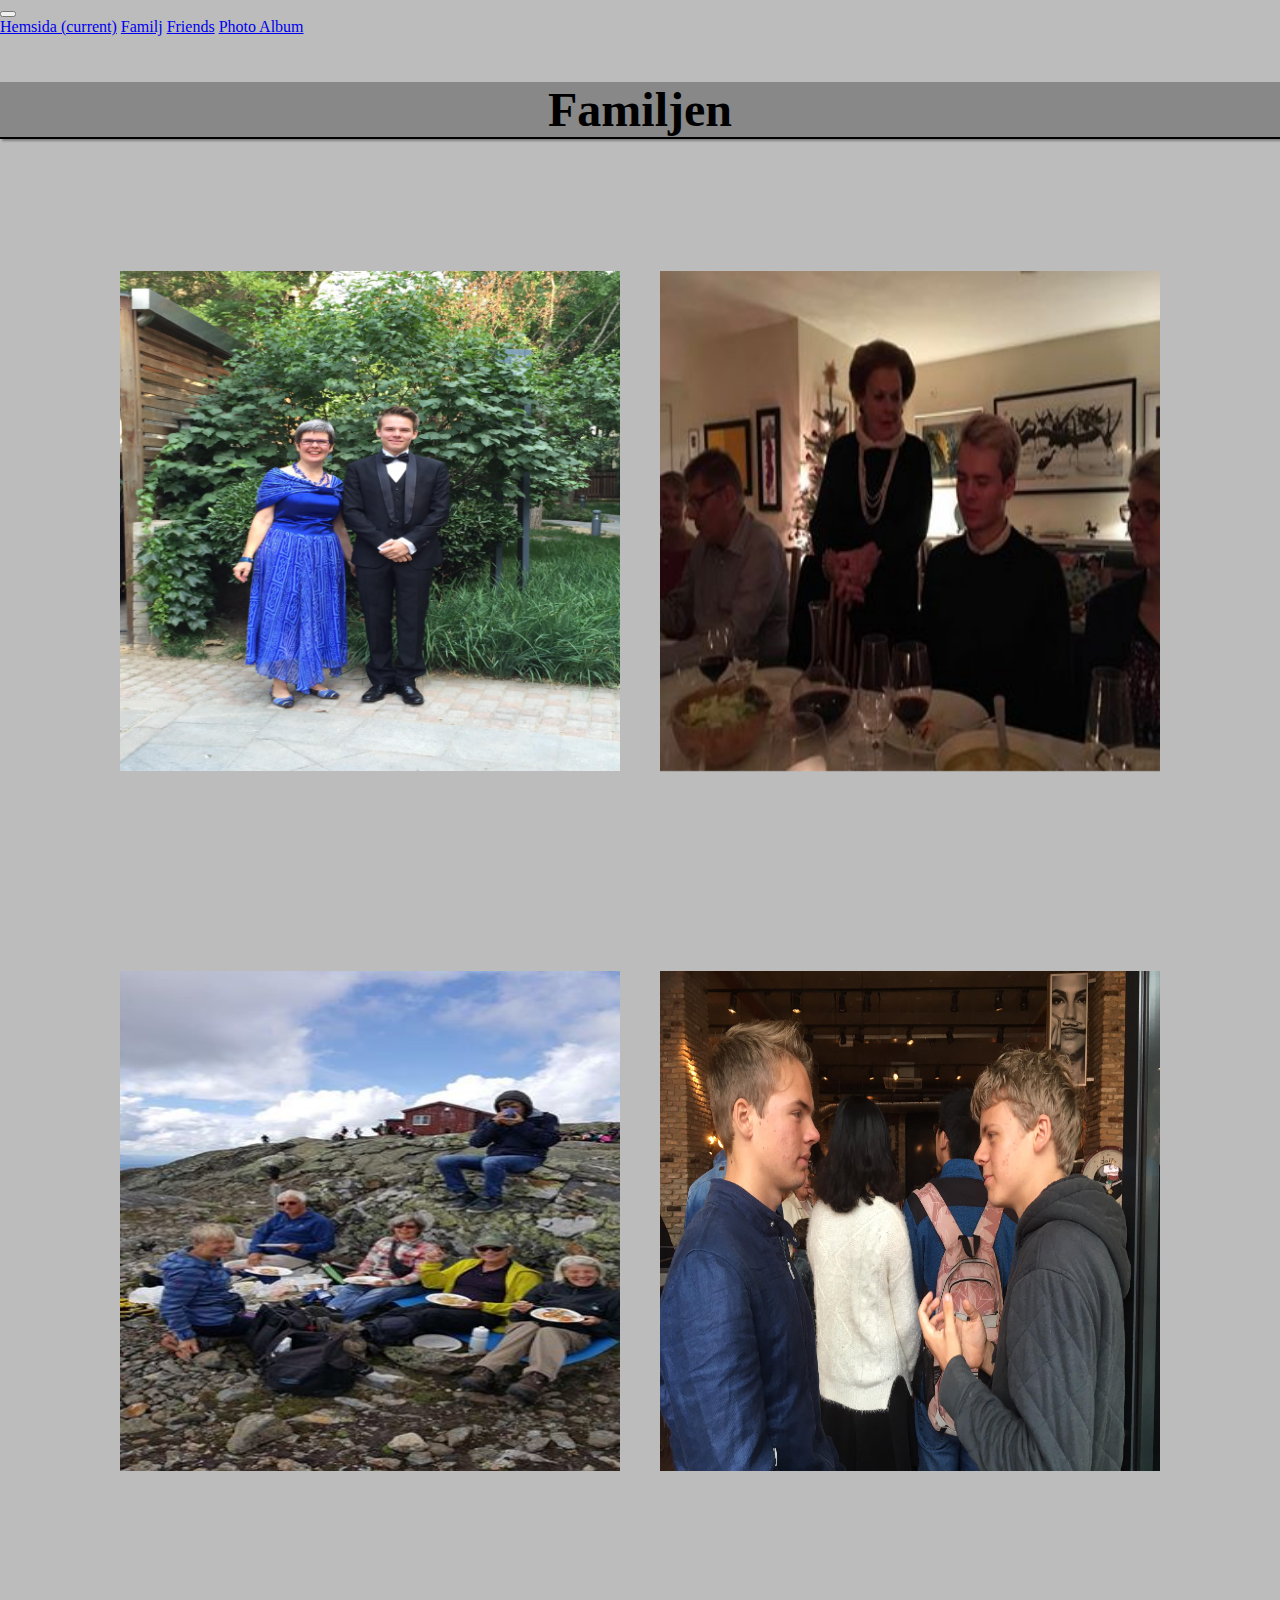
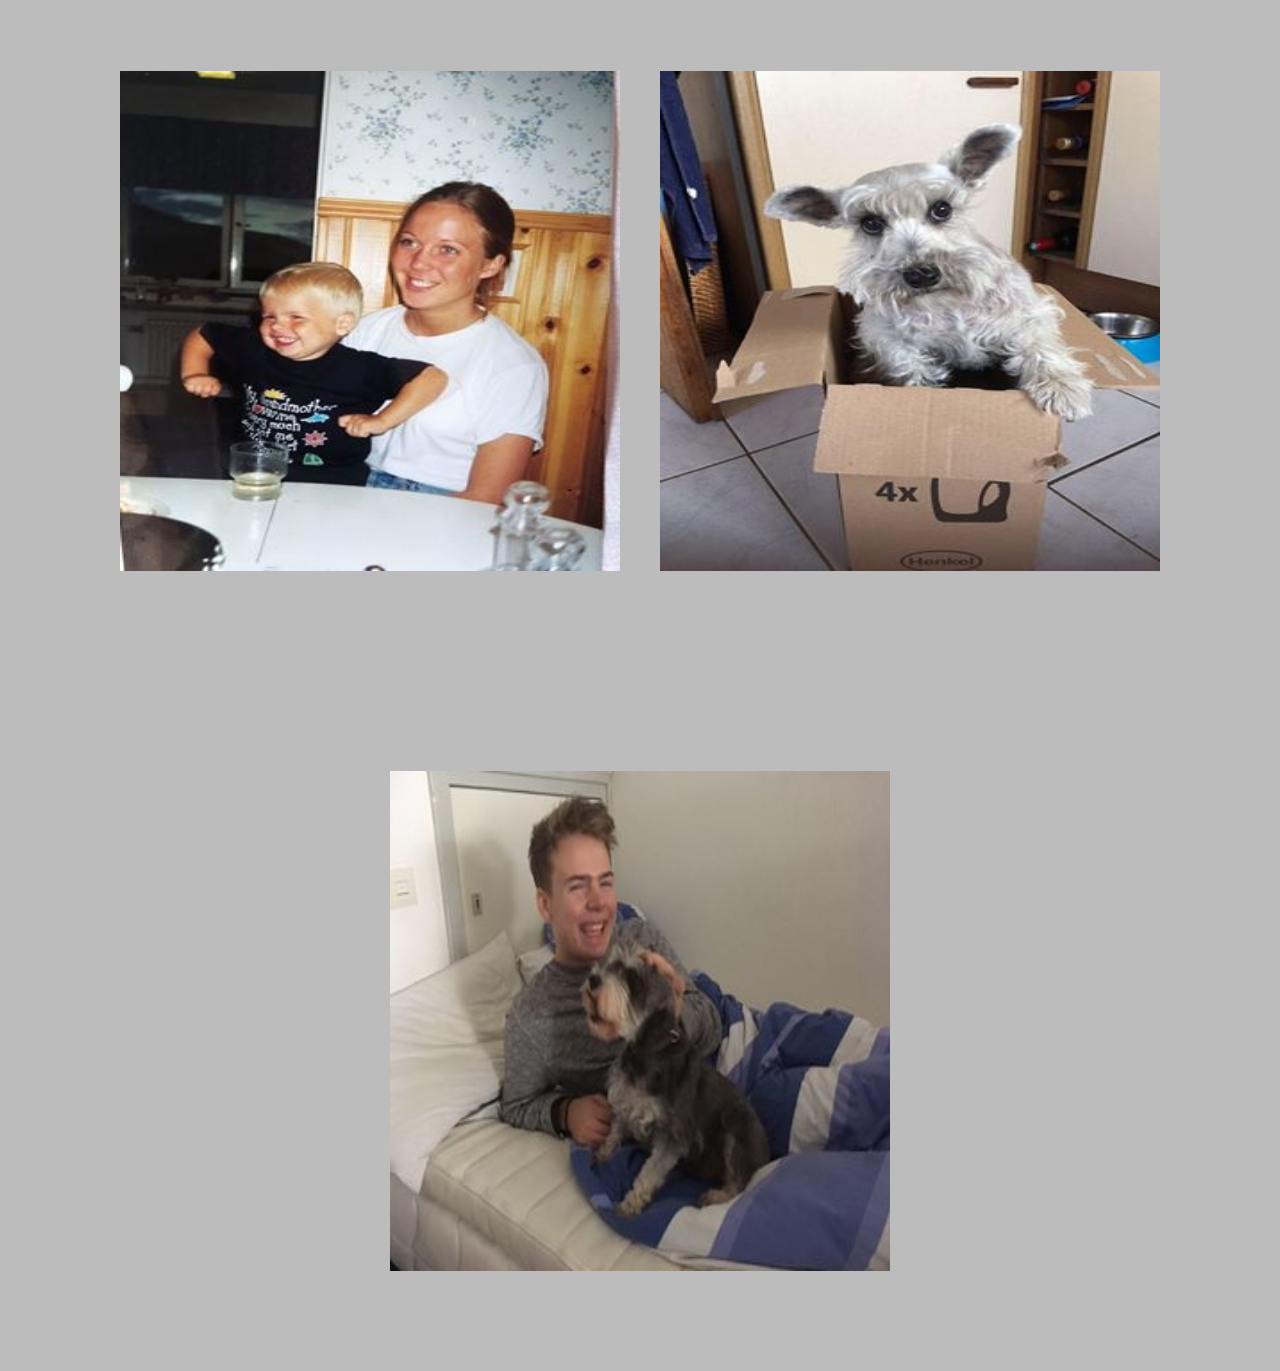
==== familj.html @ 92b2bdd4 "update" ====
<!DOCTYPE html>
<html>
<head>
	<title>Familj</title>
	<link rel="stylesheet" href="https://stackpath.bootstrapcdn.com/bootstrap/4.5.0/css/bootstrap.min.css" integrity="sha384-9aIt2nRpC12Uk9gS9baDl411NQApFmC26EwAOH8WgZl5MYYxFfc+NcPb1dKGj7Sk" crossorigin="anonymous">
	<link rel="stylesheet" type="text/css" href="familjcss.css">
</head>
<body>
	<nav class="navbar navbar-expand-lg navbar-light bg-light">
	  <button class="navbar-toggler" type="button" data-toggle="collapse" data-target="#navbarNavAltMarkup" aria-controls="navbarNavAltMarkup" aria-expanded="false" aria-label="Toggle navigation">
	    <span class="navbar-toggler-icon"></span>
	  </button>
	  <div class="collapse navbar-collapse" id="navbarNavAltMarkup">
	    <div class="navbar-nav">
	      <a class="nav-item nav-link active" href="index.html">Hemsida <span class="sr-only">(current)</span></a>
	      <a class="nav-item nav-link" href="familj.html">Familj</a>
	      <a class="nav-item nav-link" href="vänner.html">Friends</a>
	      <a class="nav-item nav-link" href="slideshow.html">Photo Album</a>	      
	    </div>
	  </div>
	</nav>

	<h1> Familjen </h1>
	<!-- lägger till en slideshow med diversebilder -->
	<!--div id="carouselExampleFade" class="carousel-slide carousel-fade" data-ride="carousel">
	  <div class="carousel-inner">
	    <div class="carousel-item active">
	      <img src="bilder/familj/104708693_746705972806077_9053096934775889879_n.jpg" class="d-block-w-100" alt="...">
	    </div>
	    <div class="carousel-item">
	      <img src="bilder/familj/104899040_568721337336752_4123871877970706824_n.jpg" class="d-block-w-100" alt="...">
	    </div>
	    <div class="carousel-item">
	      <img src="bilder/familj/105916104_254637929163831_4369549049445693790_n.jpg" class="d-block-w-100" alt="...">
	    </div>
	  </div>
	  <a class="carousel-control-prev" href="#carouselExampleFade" role="button" data-slide="prev">
	    <span class="carousel-control-prev-icon" aria-hidden="true"></span>
	    <span class="sr-only">Previous</span>
	  </a>
	  <a class="carousel-control-next" href="#carouselExampleFade" role="button" data-slide="next">
	    <span class="carousel-control-next-icon" aria-hidden="true"></span>
	    <span class="sr-only">Next</span>
	  </a>
	</div-->
	<!-- Annikas image -->
	<div class="flip-box">
	  <div class="flip-box-inner">
	    <div class="flip-box-front">
	      <img src="104899924_878054939357186_1976702273301461523_n.jpg" alt="Mamma" style="width:500px;height:500px">
	    </div>
	    <div class="flip-box-back">
	      <h2> Annika </h2>
	      <p>Grattis Erik!<br>Fantastiskt att se dig gå i mål som designer och se dig växa som individ under åren i DAE. Bra gjort!<br>Må framtiden nu bli vad dagen drömmer. För det kanske är som Confucius säger att<br>”the cautious seldom err”, men jag tror det är mycket bättre att leva efter hans devis:<br>”where so ever you go, go with all your heart”.<br>Lycka till önskar en mycket stolt, glad och tacksam mamma och yoga vän<br>Annika</p>
	    </div>
	  </div>
	</div>
	<!-- Farmors image -->
	<div class="flip-box">
	  <div class="flip-box-inner">
	    <div class="flip-box-front">
	      <img src="104967529_281290082992205_5925855438826093198_n.jpg" alt="Mamma" style="width:500px;height:500px">
	    </div>
	    <div class="flip-box-back">
	      <h2> Farmor </h2>
	      <p> Jättekramar från Farmor </p>
	    </div>
	  </div>
	</div>
	<!-- Mostrarnas image -->
	<div class="flip-box">
	  <div class="flip-box-inner">
	    <div class="flip-box-front">
	      <img src="104831397_1991269080997933_5957167210729240269_n.jpg" alt="Mostrar" style="width:500px;height:500px">
	    </div>
	    <div class="flip-box-back">
	      <h2> Kerstin, Lars-Erik, Lena och Gunnar </h2>
	      <p>Kära Erik, tänk att Eindhoven redan är till ända, och vilken tur att mostrarna hann komma en vända. Det känns som du hittade alldeles rätt, med personlig design som ditt uttrycksätt. Vi kommer följa dig vart du än din kosa styr vill och önskar nu massor av lycka till! <br>Grattis från Kerstin, Lars-Erik, Lena och Gunnar </p>
	    </div>
	  </div>
	</div>
	<!-- My image -->
	<div class="flip-box">
	  <div class="flip-box-inner">
	    <div class="flip-box-front">
	      <img src="105015090_679211312627460_8522387505744096497_n.jpg" alt="Mellanbror" style="width:500px;height:500px">
	    </div>
	    <div class="flip-box-back">
	      <h2> Richard </h2>
	      <p>That feeling when I explain somethingto someone who just does not care</p>
	    </div>
	  </div>
	</div>
	<!-- Cissis image -->
	<div class="flip-box">
	  <div class="flip-box-inner">
	    <div class="flip-box-front">
	      <img src="104997831_1379301275607896_3042228382233747060_n.jpg" alt="Cissi" style="width:500px;height:500px">
	    </div>
	    <div class="flip-box-back">
	      <h2> Cissi</h2>
	      <p>Stort grattis Erik, tänk att du har blivit så stor och nu är färdig med din utbildning! Bra kämpat och lycka till i framtidenänskar kusin Cissi och gänget</p>
	    </div>
	  </div>
	</div>
	<!-- Maxis image -->
	<div class="flip-box">
	  <div class="flip-box-inner">
	    <div class="flip-box-front">
	      <img src="104801893_708068193347846_1227774295128218138_n.jpg" alt="Hund" style="width:500px;height:500px">
	    </div>
	    <div class="flip-box-back">
	      <h2> Maxi </h2>
	      <p>Voof</p>
	    </div>
	  </div>
	</div>
	<!-- Minis image -->
	<div class="flip-box">
	  <div class="flip-box-inner">
	    <div class="flip-box-front">
	      <img src="104821593_548729135754175_3487116817618122060_n.jpg" alt="Hund" style="width:500px;height:500px">
	    </div>
	    <div class="flip-box-back">
	      <h2> Mini</h2>
	      <p>Mjao?</p>
	    </div>
	  </div>
	</div>



<div>
	<script src="https://code.jquery.com/jquery-3.5.1.slim.min.js" integrity="sha384-DfXdz2htPH0lsSSs5nCTpuj/zy4C+OGpamoFVy38MVBnE+IbbVYUew+OrCXaRkfj" crossorigin="anonymous"></script>
	<script src="https://cdn.jsdelivr.net/npm/popper.js@1.16.0/dist/umd/popper.min.js" integrity="sha384-Q6E9RHvbIyZFJoft+2mJbHaEWldlvI9IOYy5n3zV9zzTtmI3UksdQRVvoxMfooAo" crossorigin="anonymous"></script>
	<script src="https://stackpath.bootstrapcdn.com/bootstrap/4.5.0/js/bootstrap.min.js" integrity="sha384-OgVRvuATP1z7JjHLkuOU7Xw704+h835Lr+6QL9UvYjZE3Ipu6Tp75j7Bh/kR0JKI" crossorigin="anonymous"></script>
</div>
</body>
</html>
---- familjcss.css ----
body {
	/* background: url('104840847_313062746751221_5700923741351380344_n.jpg'); background picture seems not neccesarry*/
	background-color: #BCBCBC;
	/* Background color changed to have a clear contrast from the navbar and the body*/
	background-size: auto;
	margin: 0px;
	display:flex;
	justify-content: center;
	flex-wrap: wrap;
}

.container {
	display:flex;
	flex-wrap:wrap;
	justify-content: center;
}

nav {
	align-self: flex-start;
	width: 100000px;
	min-height: 50px;
}

.navbar a:hover {
	/* Gives a shadow when hovering over an option, help visually*/
	background-color: #BCBCBC;
	opacity: 0.9;
}

h1 {
	font-family: 'Times New Roman';
	text-align: center;
	font-size: 3em;
	background-color: #888888;
	width: 100000px;
	border-bottom: 2px solid black;
	box-shadow: 2px 2px 2px gray;
}

.flip-box {
	/*opacity:0.9; if there will be a background picture*/
	margin: 100px 20px 100px 20px;
  background-color: transparent;
  width: 500px;
  height: 500px;
  perspective: 1000px; /* Remove this if you don't want the 3D effect */
}

/* This container is needed to position the front and back side */
.flip-box-inner {
  position: relative;
  width: 100%;
  height: 100%;
  text-align: center;
  transition: transform 0.8s;
  transform-style: preserve-3d;
}

/* Do an horizontal flip when you move the mouse over the flip box container */
.flip-box:hover .flip-box-inner {
  transform: rotateY(180deg);
}

/* Position the front and back side */
.flip-box-front, .flip-box-back {
  position: absolute;
  width: 100%;
  height: 100%;
  -webkit-backface-visibility: hidden; /* Safari */
  backface-visibility: hidden;
}

/* Style the front side (fallback if image is missing) */
.flip-box-front {
  background-color: #bbb;
  color: black;
}

/* Style the back side */
.flip-box-back {
  background-color: #888888;
  color: black;
  font-family: 'Times New Roman'; 
  transform: rotateY(180deg);
  width: 500px;
  height: 500px;
}

.btnbtn-primary {
	justify-content: center;
}
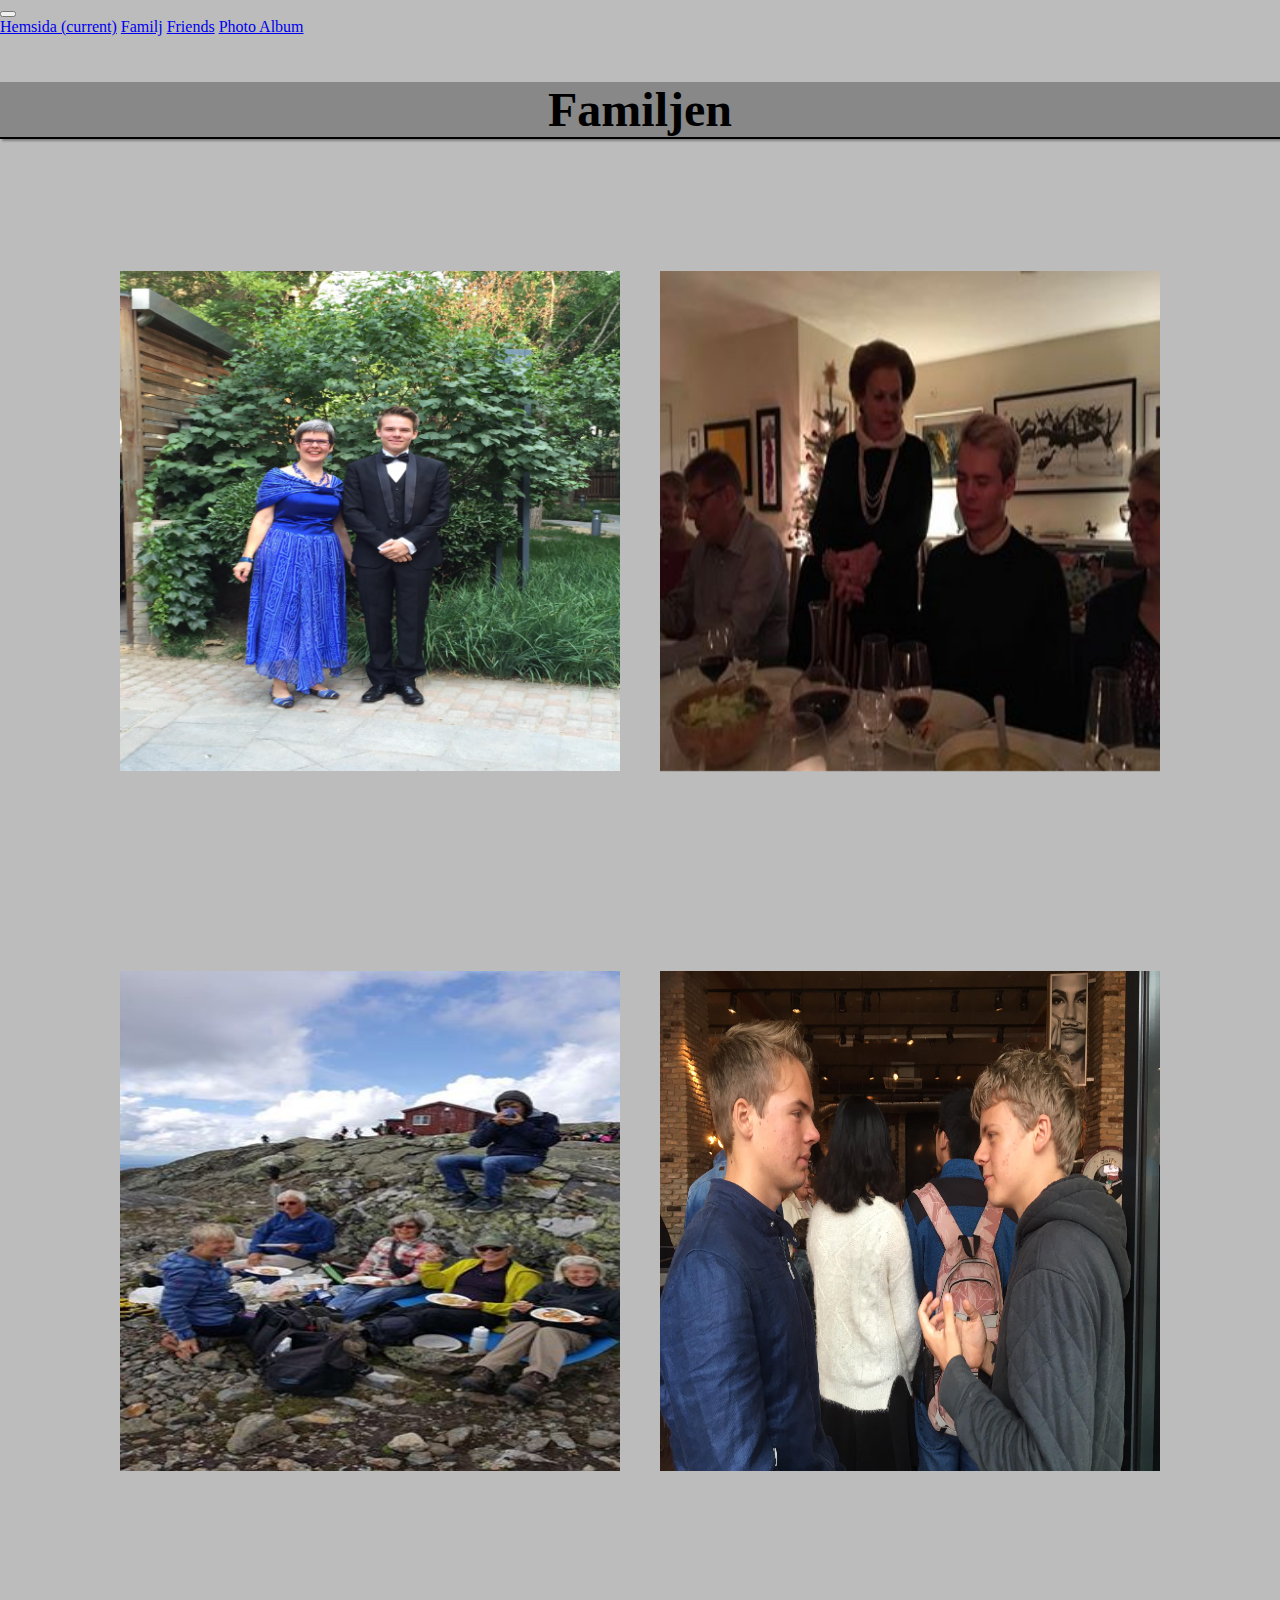
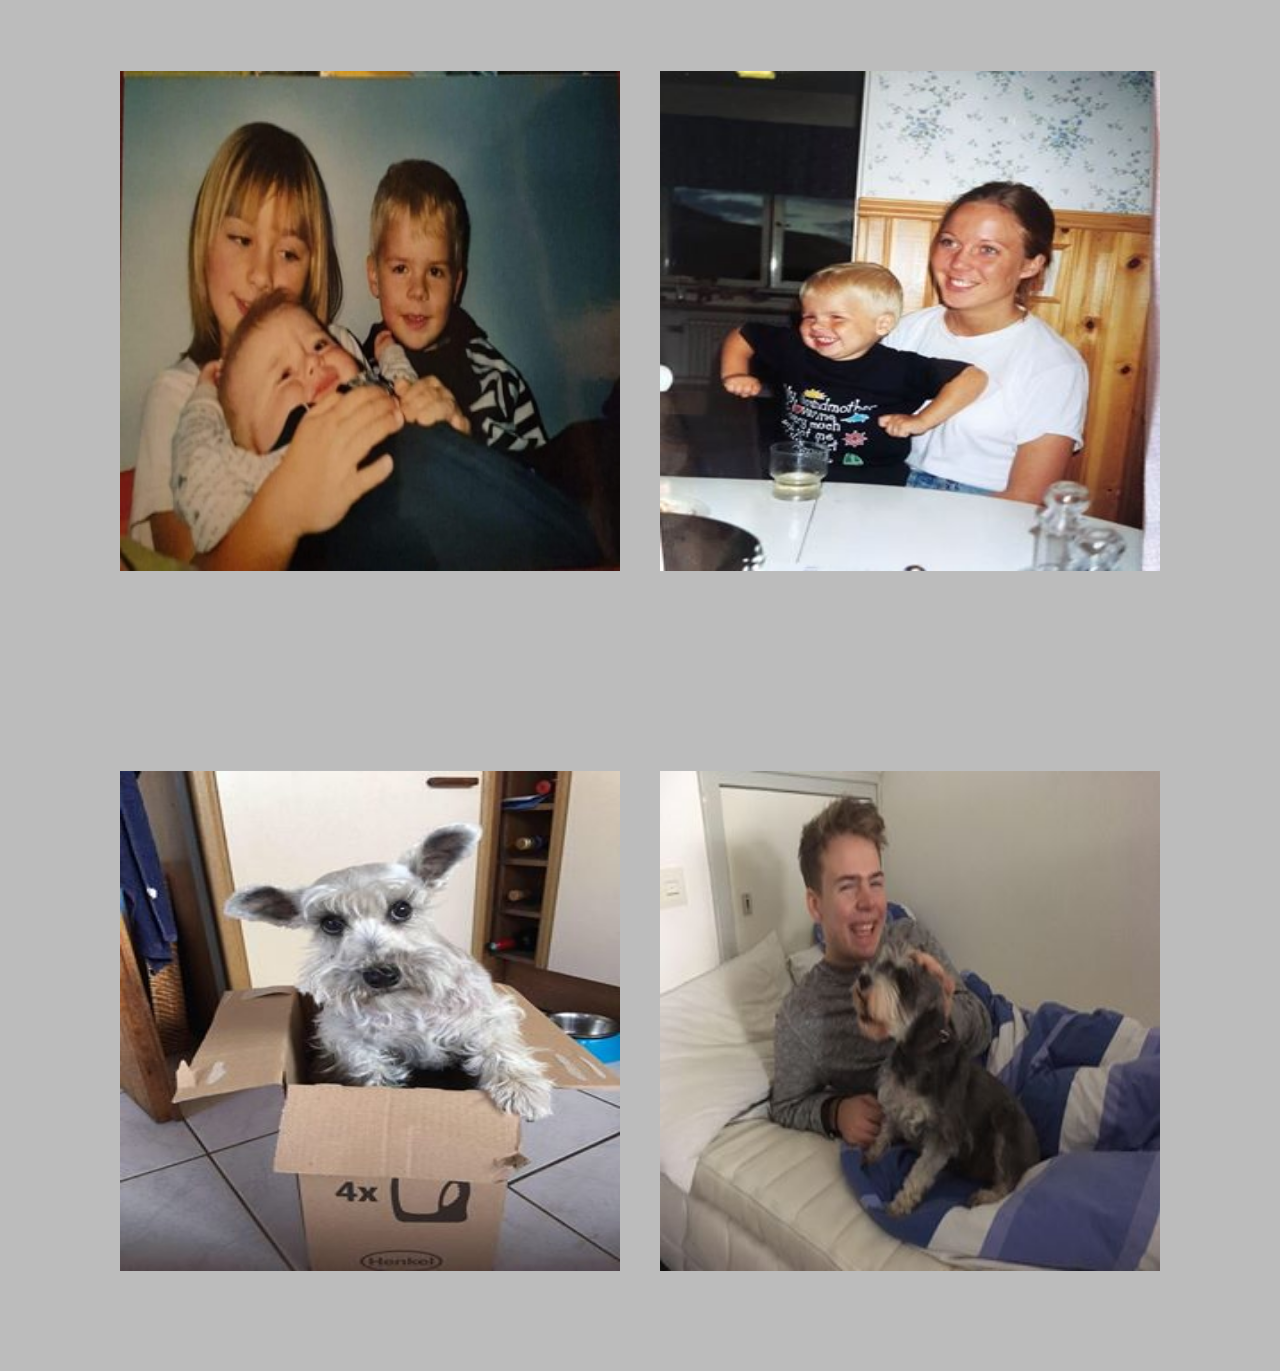
==== commit ca09dfc4: "update" ====
--- a/familj.html
+++ b/familj.html
@@ -87,7 +87,19 @@
 	    </div>
 	    <div class="flip-box-back">
 	      <h2> Richard </h2>
-	      <p>That feeling when I explain somethingto someone who just does not care</p>
+	      <p>Grattis Erik!</p>
+	    </div>
+	  </div>
+	</div>
+	<!-- Victors image -->
+	<div class="flip-box">
+	  <div class="flip-box-inner">
+	    <div class="flip-box-front">
+	      <img src="105076680_3000736216687195_5364852405670553167_n.jpg" alt="Lill-putt" style="width:500px;height:500px">
+	    </div>
+	    <div class="flip-box-back">
+	      <h2>Victor</h2>
+	      <p>Hej Erik jag är glad och stolt över att vara din bror och tror att du kan nå vad du vill i livet. Jag önskar all glädje och framgång<br>Big Chongus</p>
 	    </div>
 	  </div>
 	</div>
@@ -99,7 +111,7 @@
 	    </div>
 	    <div class="flip-box-back">
 	      <h2> Cissi</h2>
-	      <p>Stort grattis Erik, tänk att du har blivit så stor och nu är färdig med din utbildning! Bra kämpat och lycka till i framtidenänskar kusin Cissi och gänget</p>
+	      <p>Stort grattis Erik, tänk att du har blivit så stor och nu är färdig med din utbildning! Bra kämpat och lycka till i framtiden!<br>Önskar kusin Cissi och gänget</p>
 	    </div>
 	  </div>
 	</div>
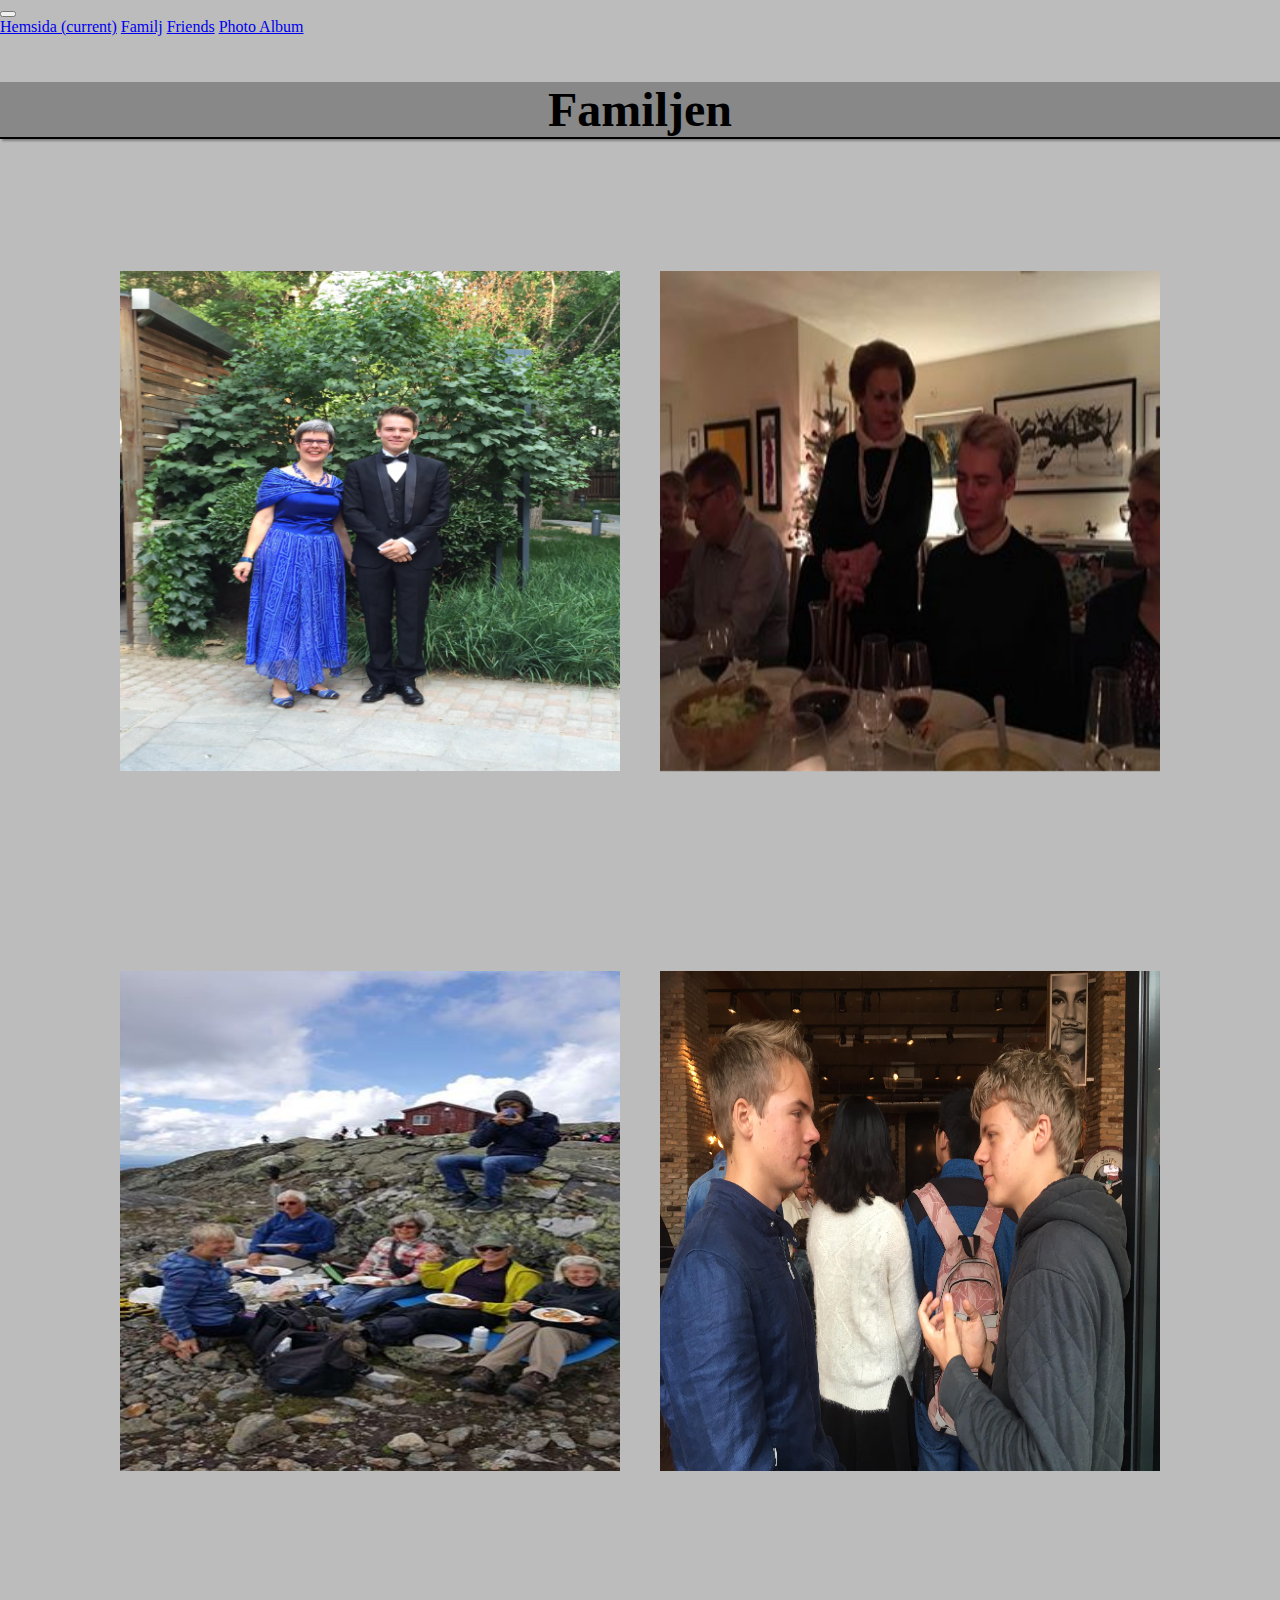
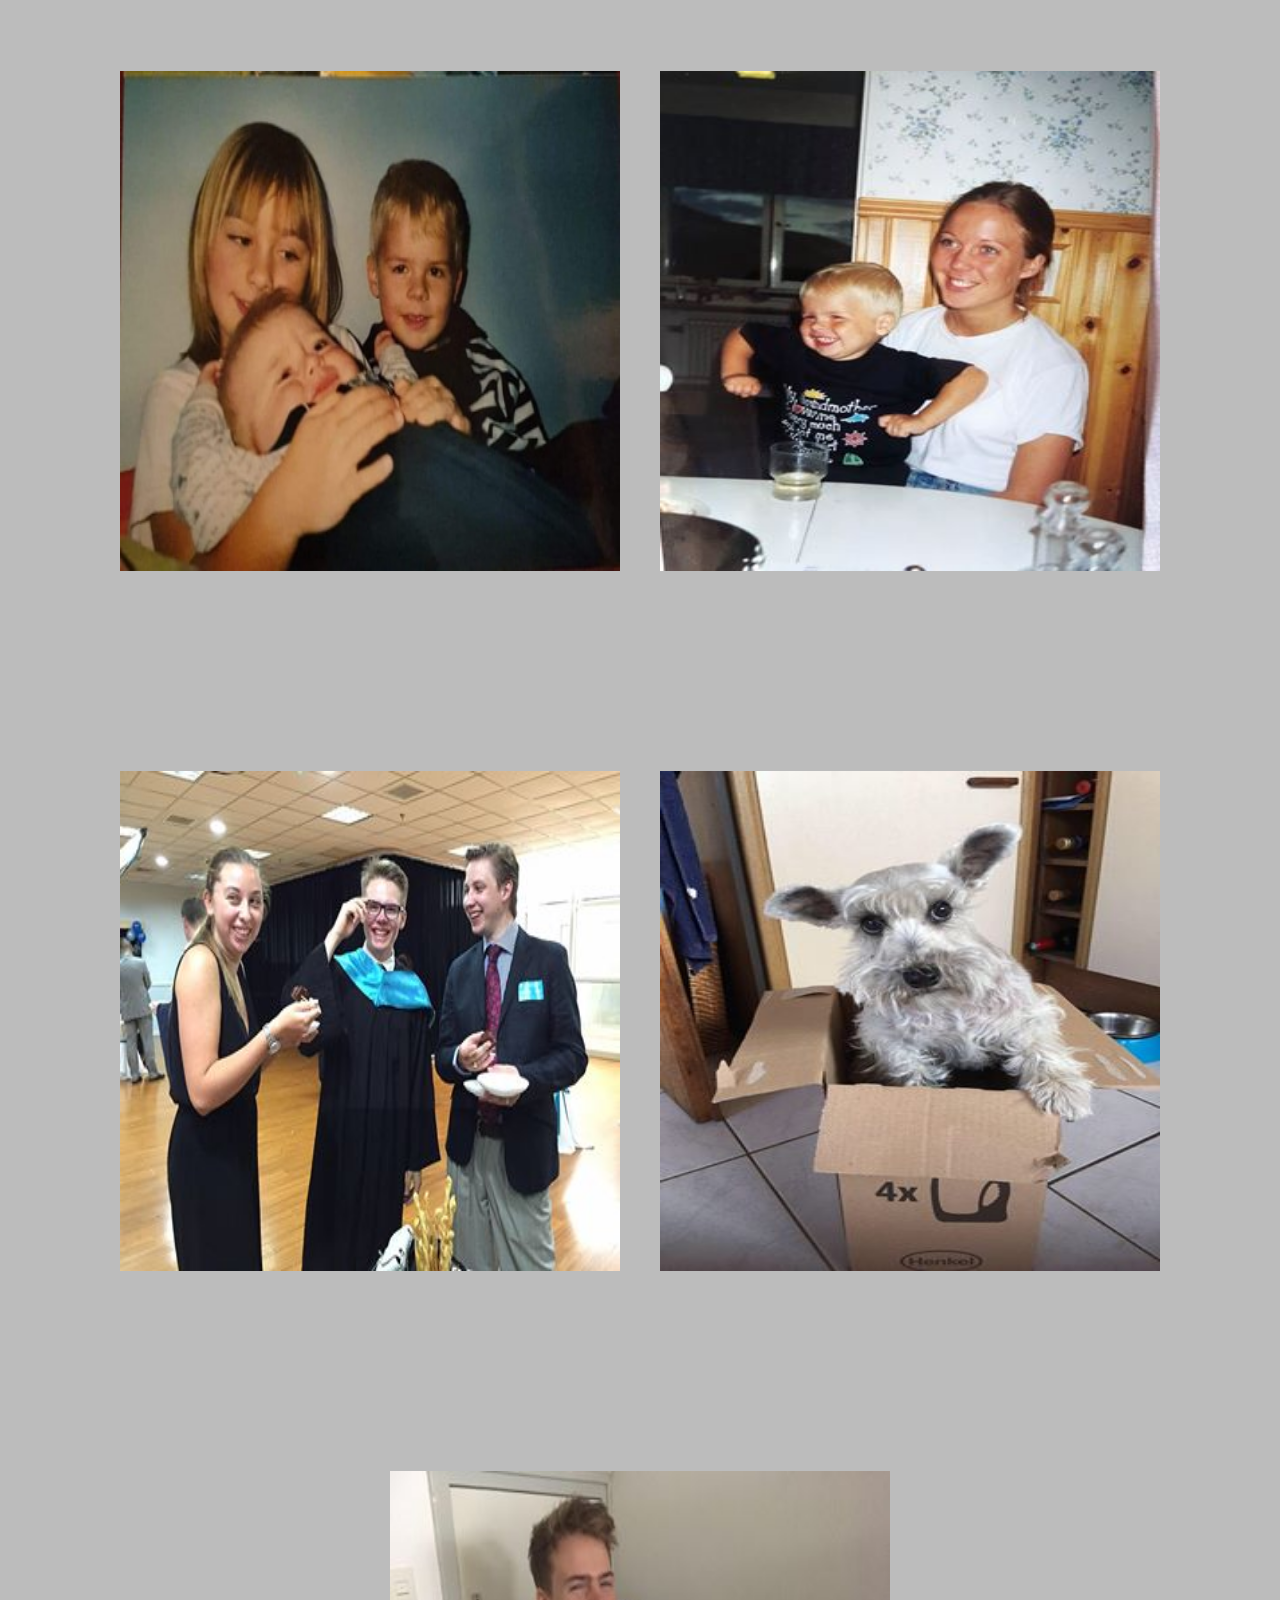
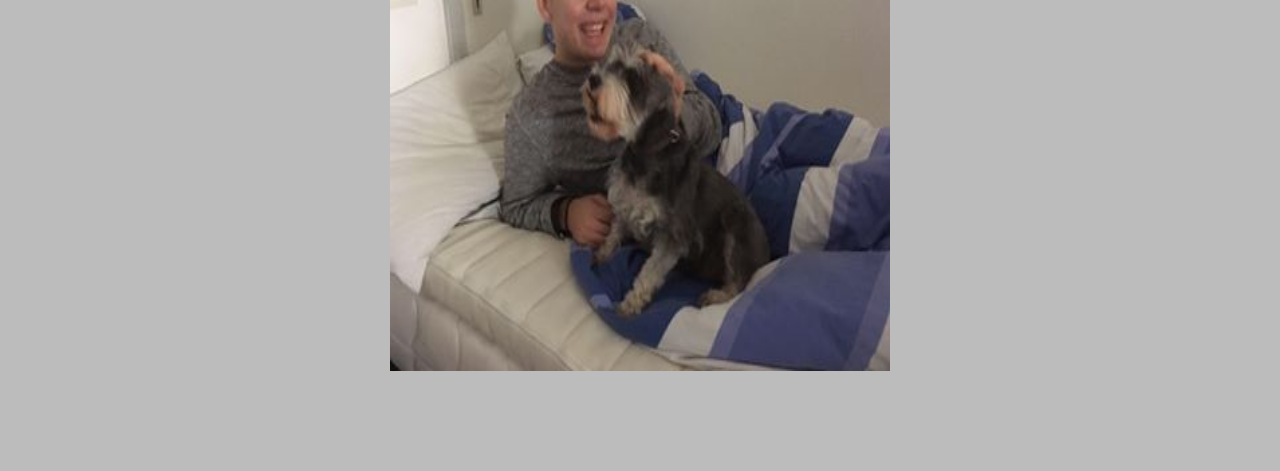
==== commit 199c9a59: "update" ====
--- a/familj.html
+++ b/familj.html
@@ -115,6 +115,18 @@
 	    </div>
 	  </div>
 	</div>
+	<!-- Hartsös image -->
+	<div class="flip-box">
+	  <div class="flip-box-inner">
+	    <div class="flip-box-front">
+	      <img src="104635673_311832909846394_3784169492387756952_n.jpg" alt="Hartsö" style="width:500px;height:500px">
+	    </div>
+	    <div class="flip-box-back">
+	      <h2> Hartsö</h2>
+	      <p>Grattis till färdiga universitetsstudier! Stora kramar från familjen Hartsö</p>
+	    </div>
+	  </div>
+	</div>
 	<!-- Maxis image -->
 	<div class="flip-box">
 	  <div class="flip-box-inner">
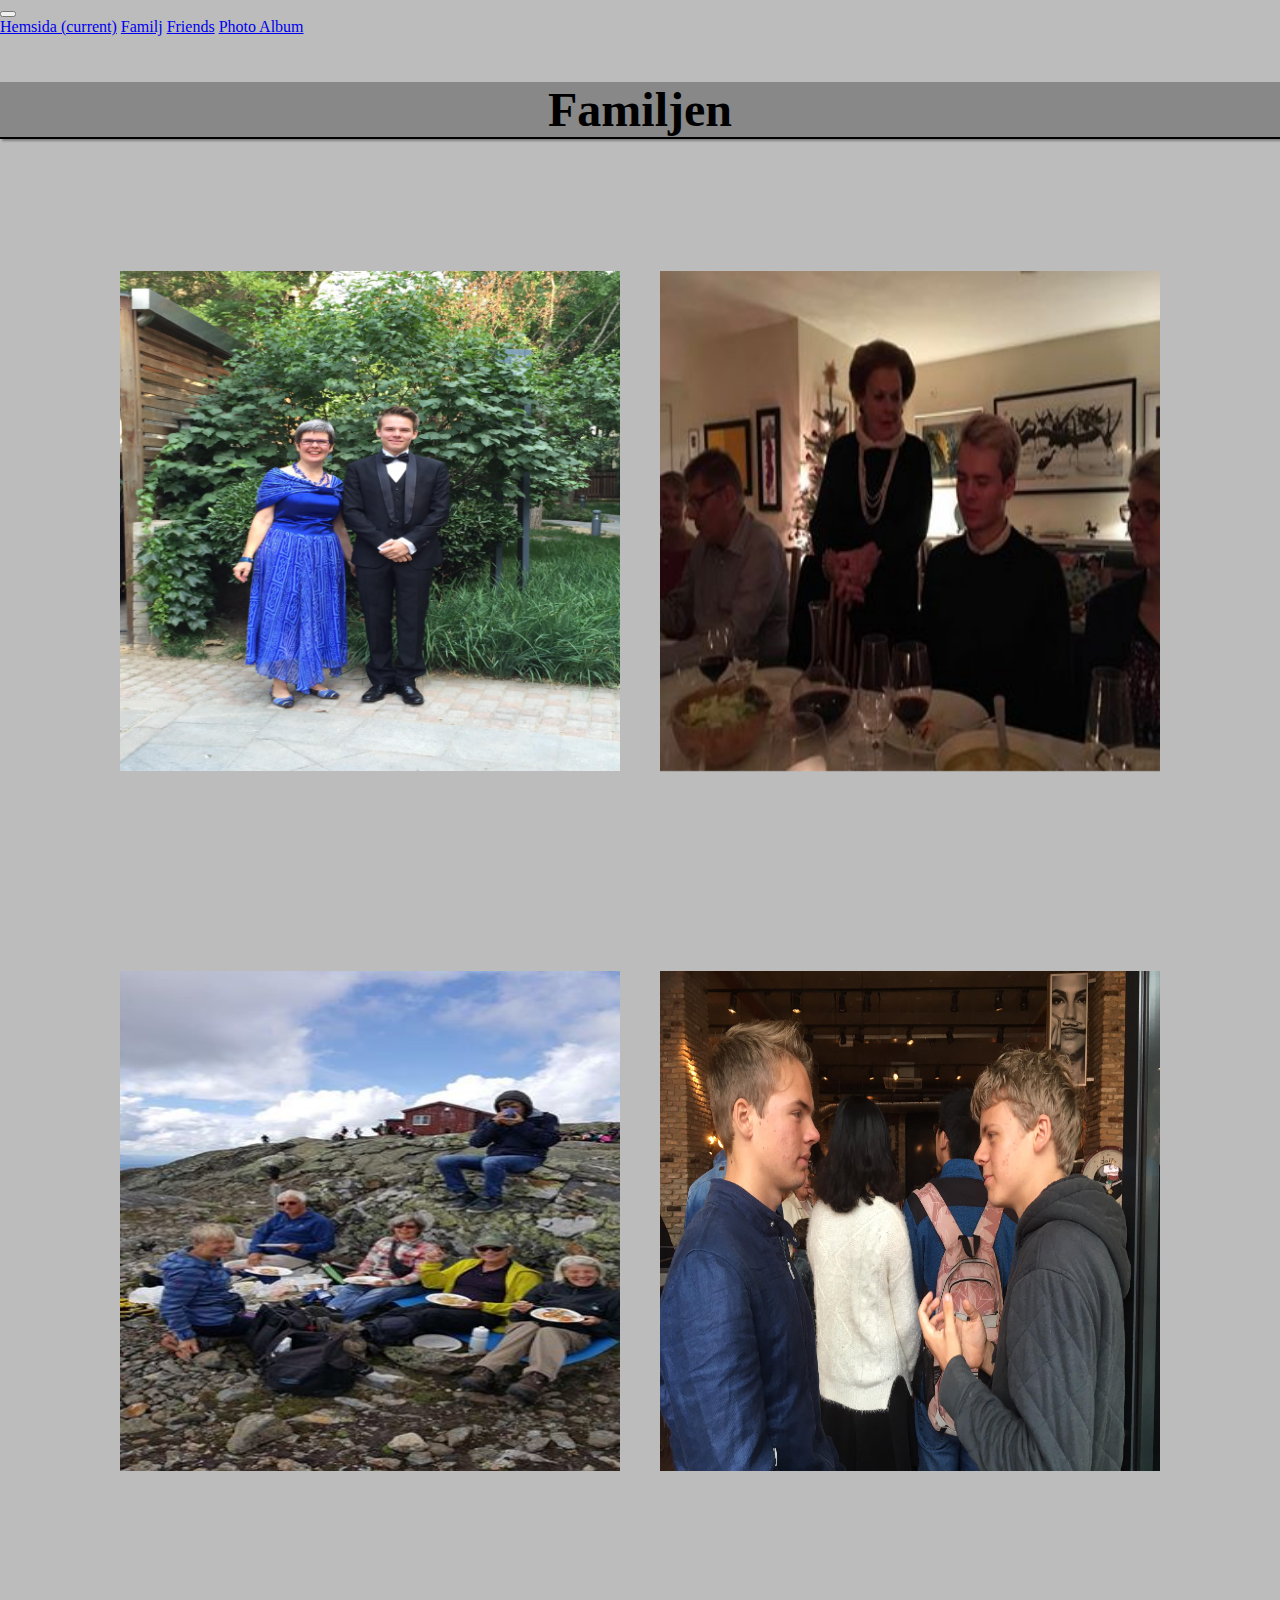
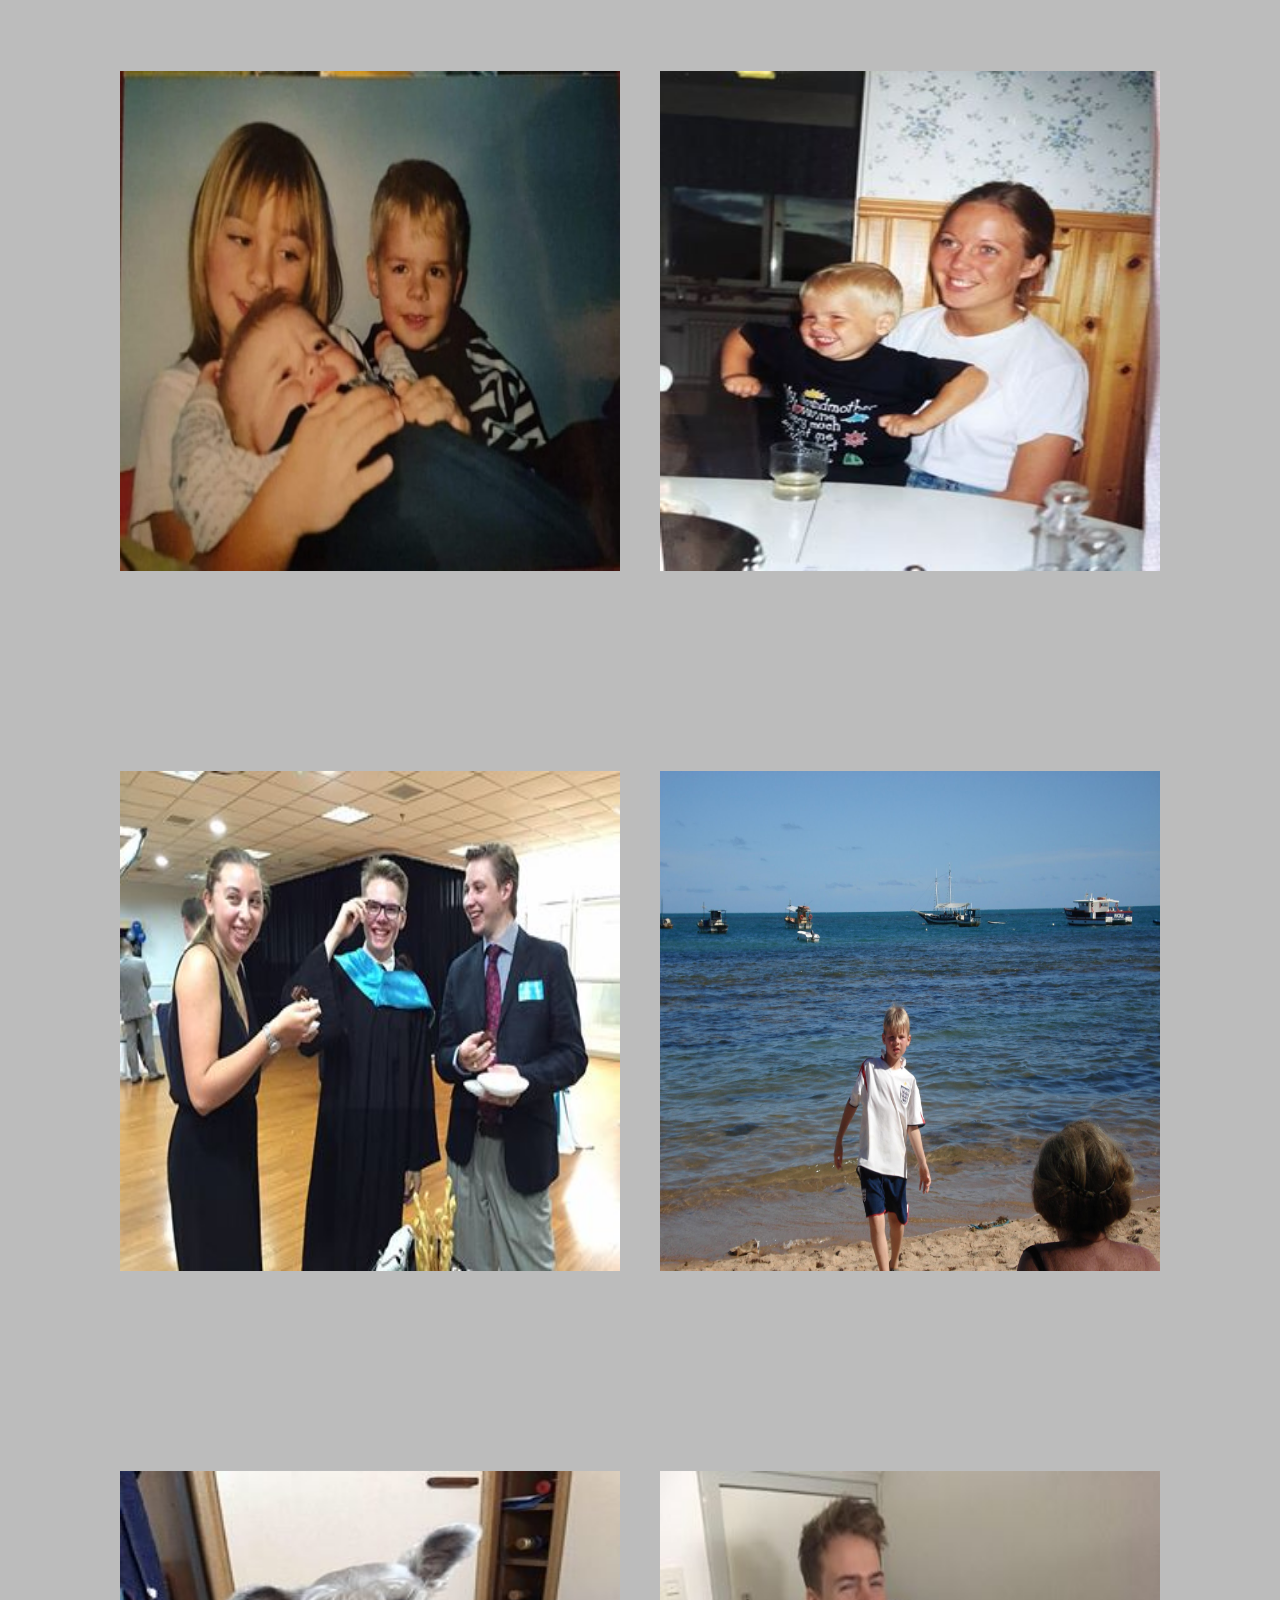
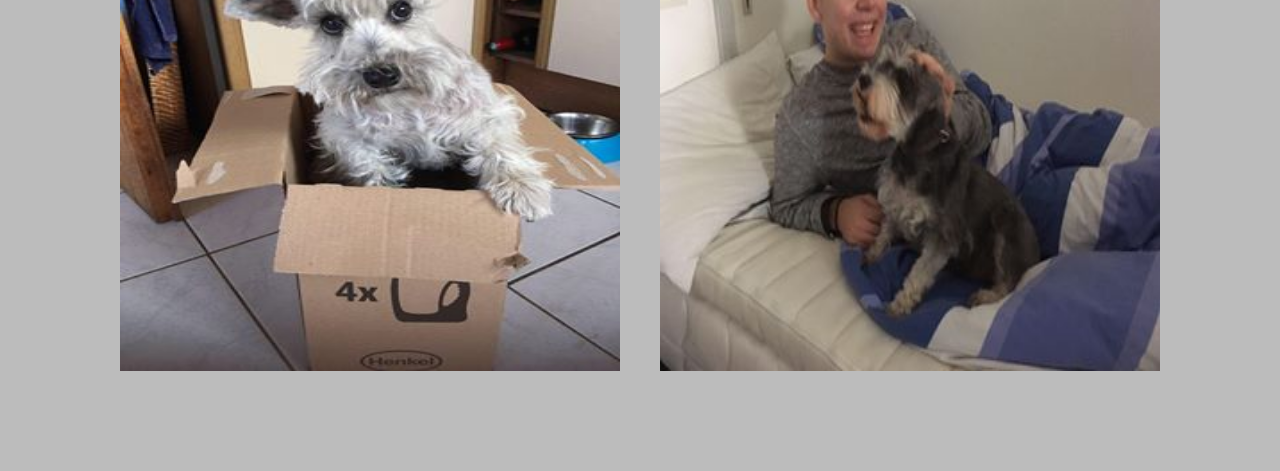
==== commit 0df4db28: "Update" ====
--- a/familj.html
+++ b/familj.html
@@ -99,7 +99,7 @@
 	    </div>
 	    <div class="flip-box-back">
 	      <h2>Victor</h2>
-	      <p>Hej Erik jag är glad och stolt över att vara din bror och tror att du kan nå vad du vill i livet. Jag önskar all glädje och framgång<br>Big Chongus</p>
+	      <p>Hej Erik jag är glad och stolt över att vara din bror och tror att du kan nå vad du vill i livet.<br> Jag önskar all glädje och framgång<br>Big Chongus</p>
 	    </div>
 	  </div>
 	</div>
@@ -111,7 +111,7 @@
 	    </div>
 	    <div class="flip-box-back">
 	      <h2> Cissi</h2>
-	      <p>Stort grattis Erik, tänk att du har blivit så stor och nu är färdig med din utbildning! Bra kämpat och lycka till i framtiden!<br>Önskar kusin Cissi och gänget</p>
+	      <p>Stort grattis Erik, tänk att du har blivit så stor och nu är färdig med din utbildning!<br> Bra kämpat och lycka till i framtiden!<br>Önskar kusin Cissi och gänget</p>
 	    </div>
 	  </div>
 	</div>
@@ -123,7 +123,19 @@
 	    </div>
 	    <div class="flip-box-back">
 	      <h2> Hartsö</h2>
-	      <p>Grattis till färdiga universitetsstudier! Stora kramar från familjen Hartsö</p>
+	      <p>Grattis till färdiga universitetsstudier!<br> Stora kramar från familjen Hartsö</p>
+	    </div>
+	  </div>
+	</div>
+	<!-- Elisabeth image -->
+	<div class="flip-box">
+	  <div class="flip-box-inner">
+	    <div class="flip-box-front">
+	      <img src="imagine1.jpg" alt="Elisabeth" style="width:500px;height:500px">
+	    </div>
+	    <div class="flip-box-back">
+	      <h2> Elisabeth</h2>
+	      <p>Erik<br>Så underbart<br> att det är klart<br>och du är<br> Bachelor of Arts<br>Hipp hipp hurra<br> vad du är bra<br> grattis och kram<br>Elisabeth</p>
 	    </div>
 	  </div>
 	</div>
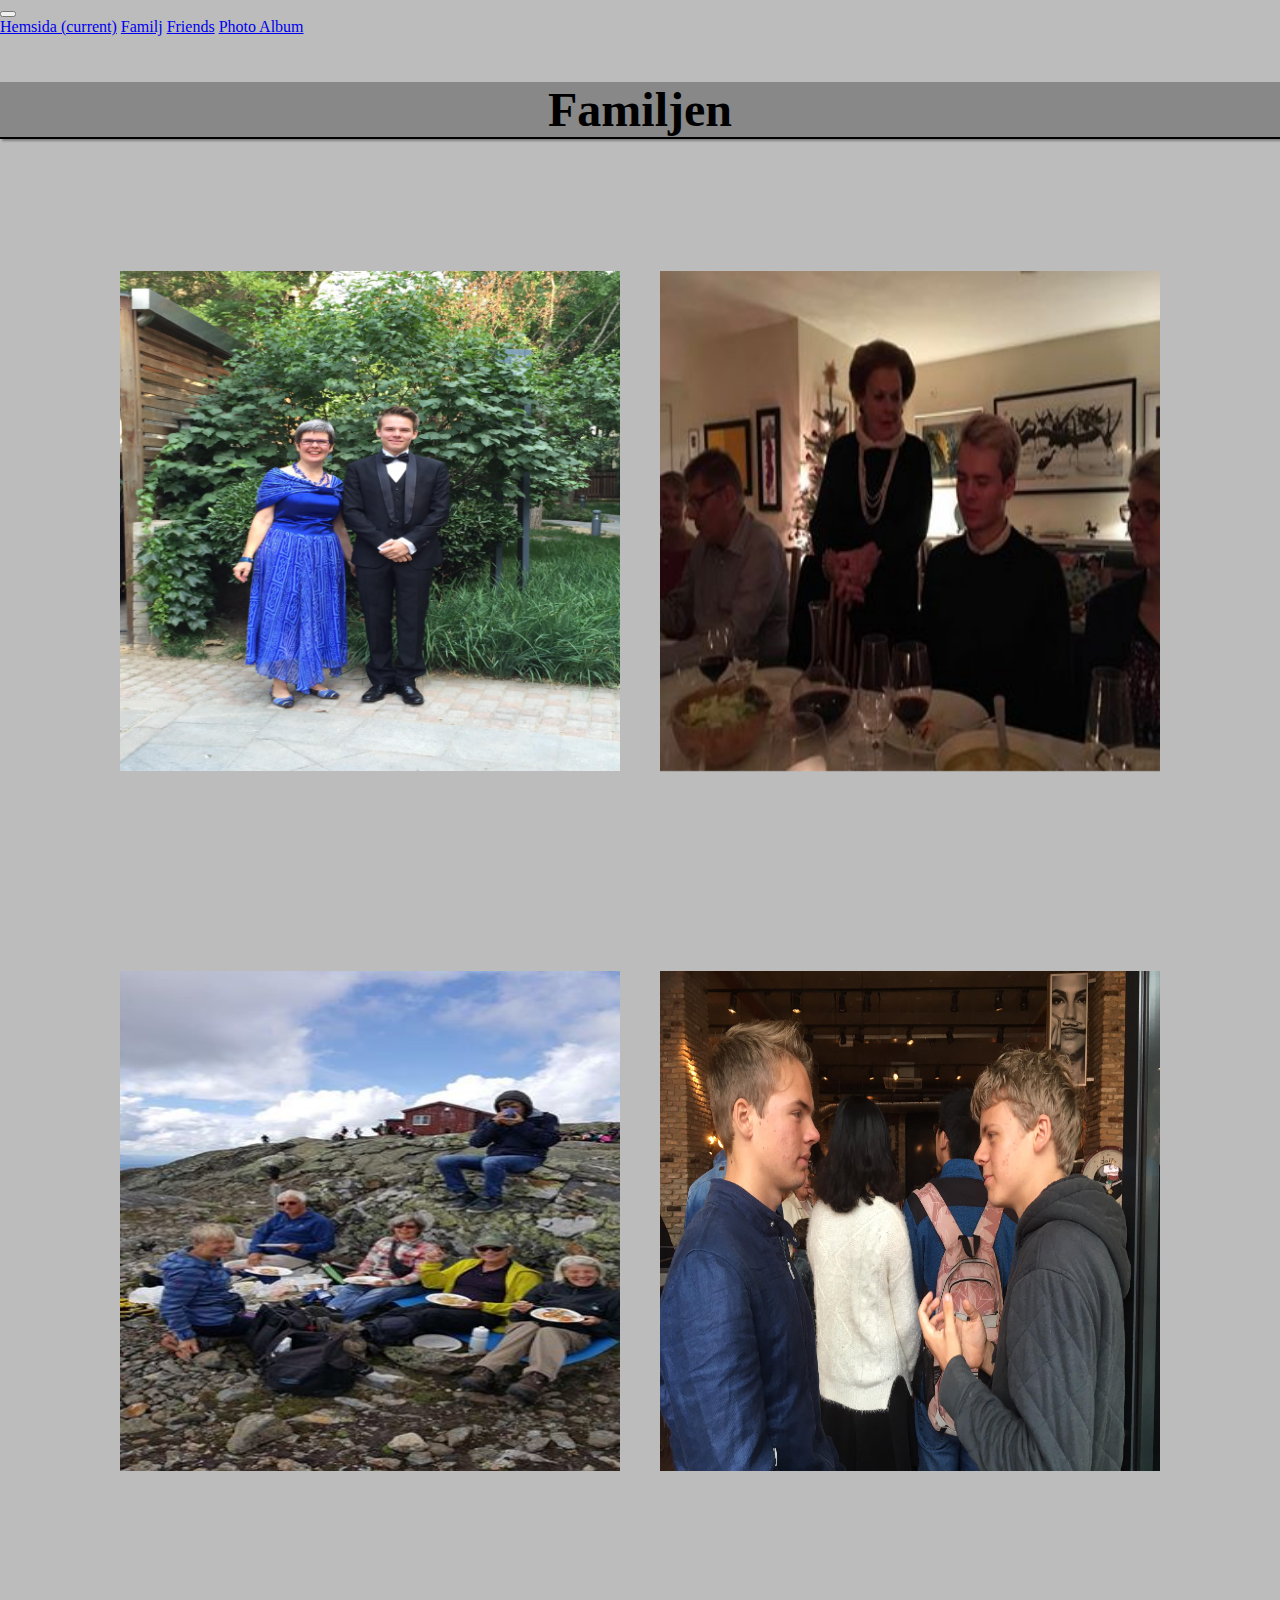
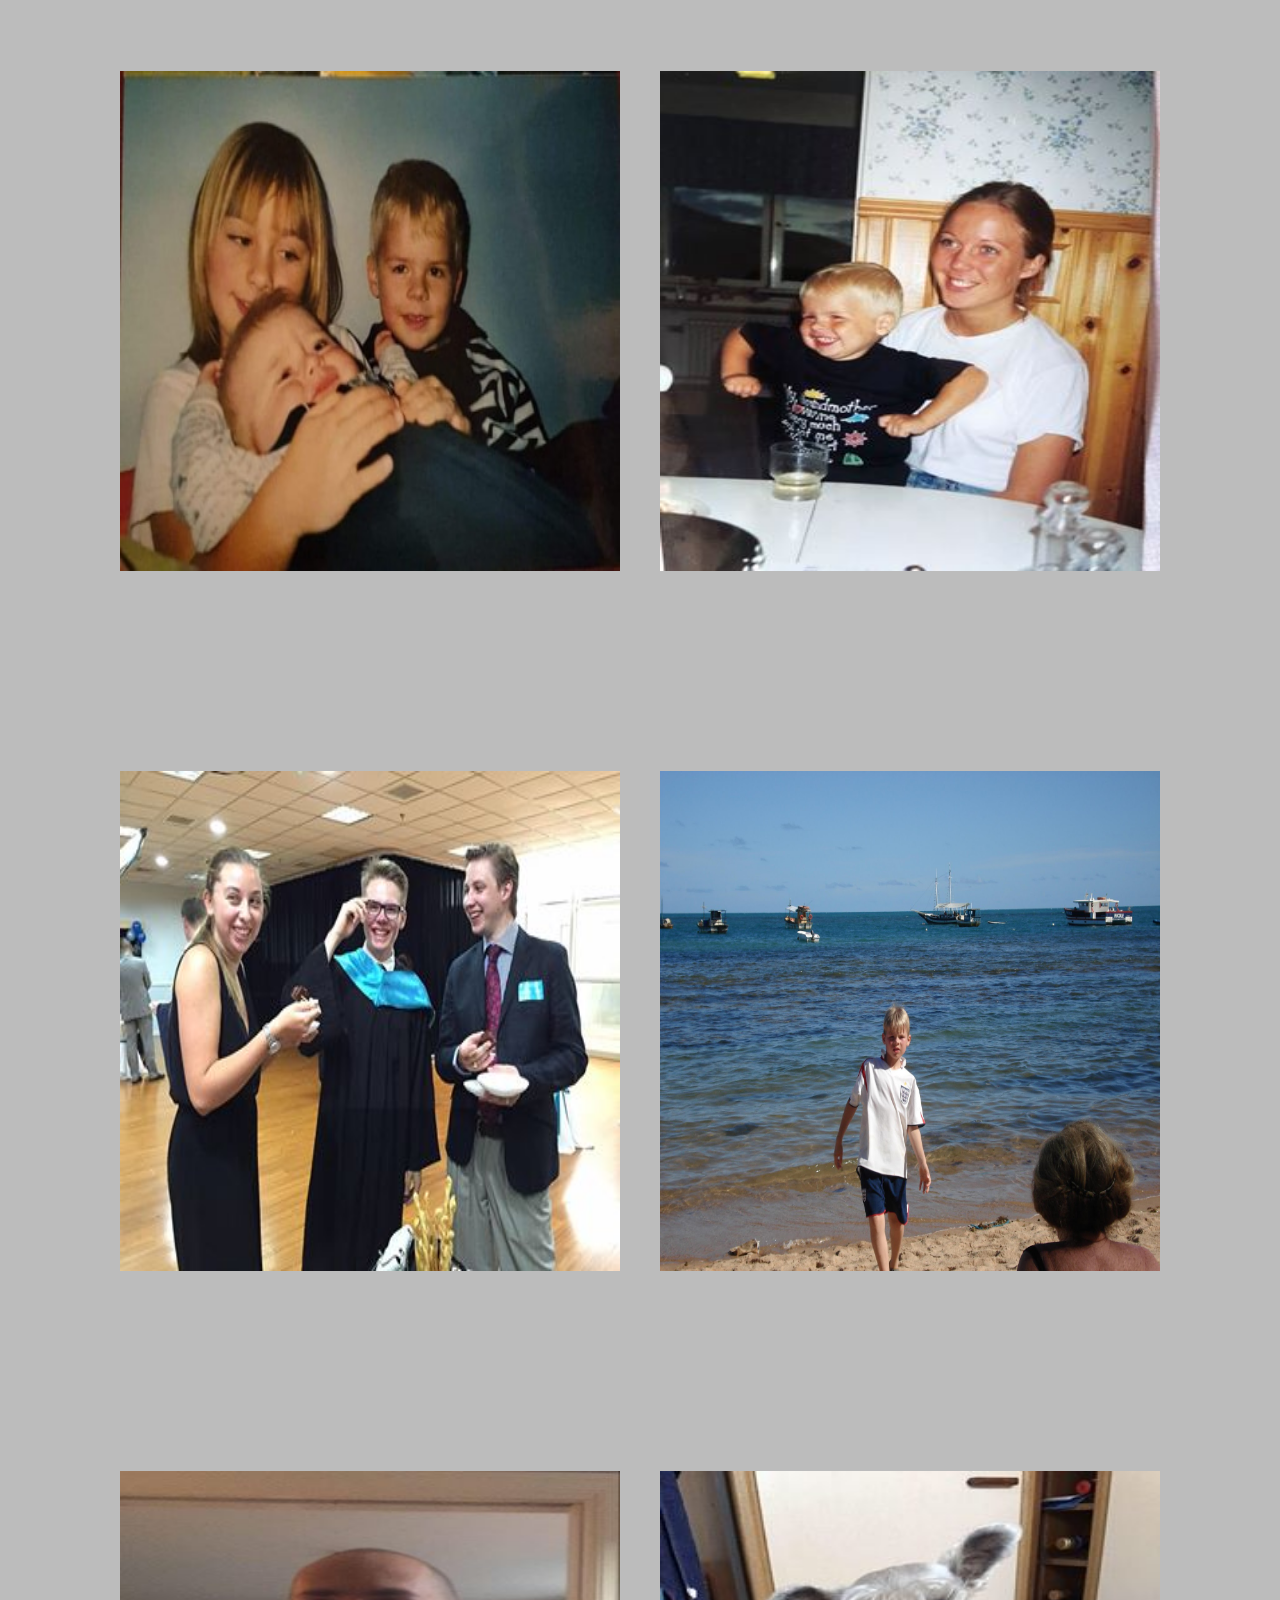
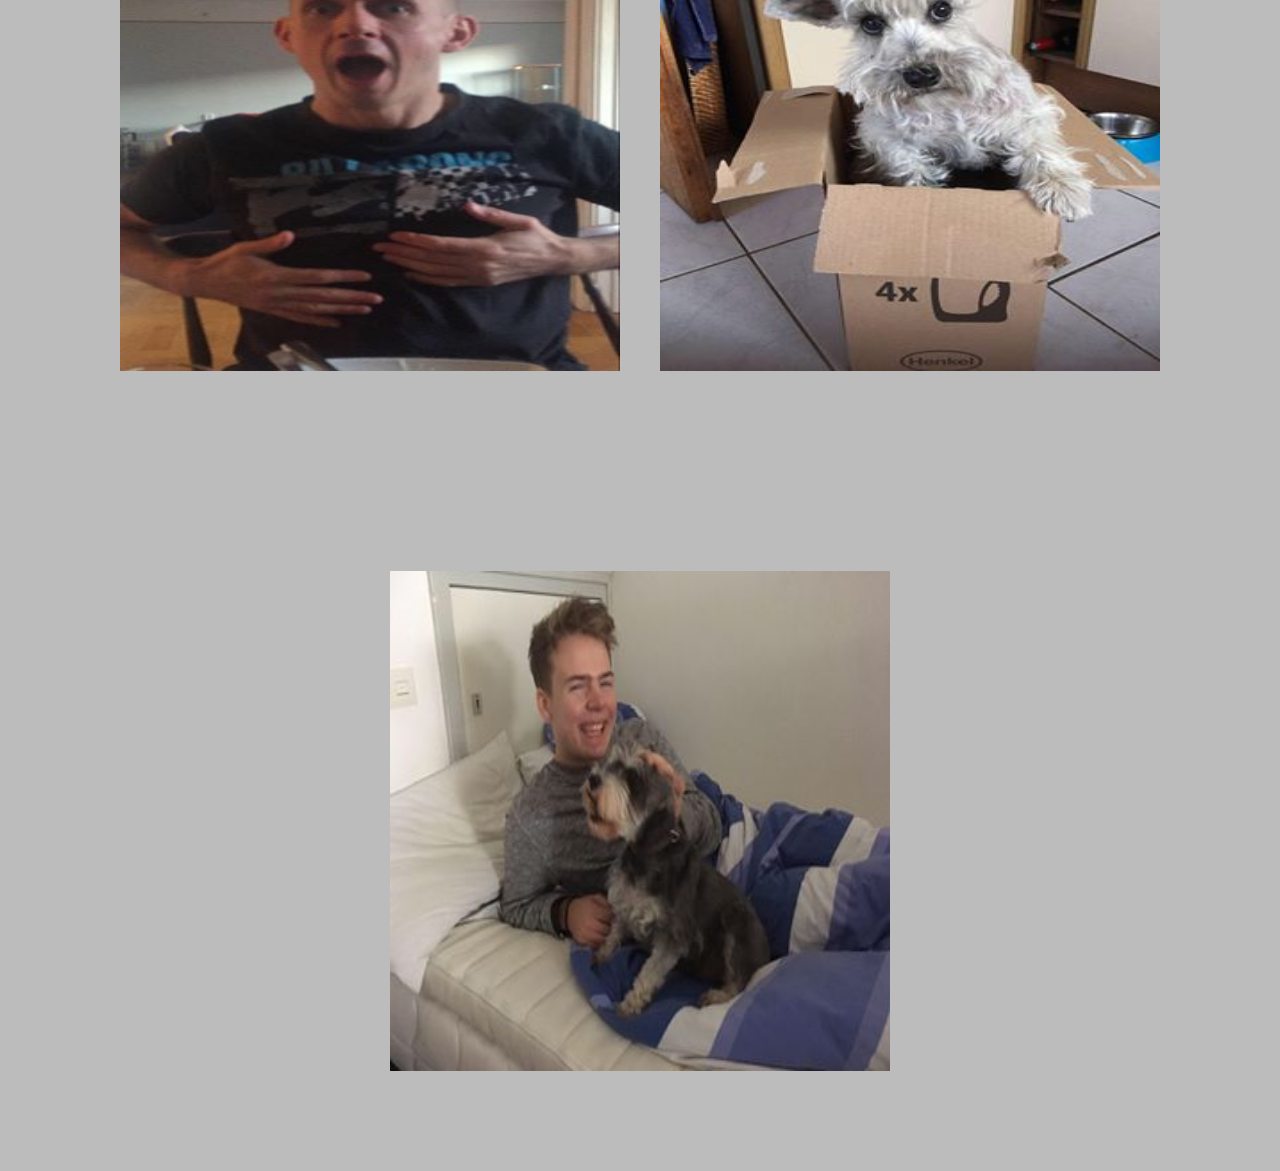
==== commit e679284b: "update" ====
--- a/familj.html
+++ b/familj.html
@@ -139,6 +139,18 @@
 	    </div>
 	  </div>
 	</div>
+	<!-- Kråk image -->
+	<div class="flip-box">
+	  <div class="flip-box-inner">
+	    <div class="flip-box-front">
+	      <img src="105493497_551822198833807_1502162574956310779_n.jpg" alt="Kråk" style="width:500px;height:500px">
+	    </div>
+	    <div class="flip-box-back">
+	      <h2> Kristofer</h2>
+	      <p>Something is coming...</p>
+	    </div>
+	  </div>
+	</div>
 	<!-- Maxis image -->
 	<div class="flip-box">
 	  <div class="flip-box-inner">
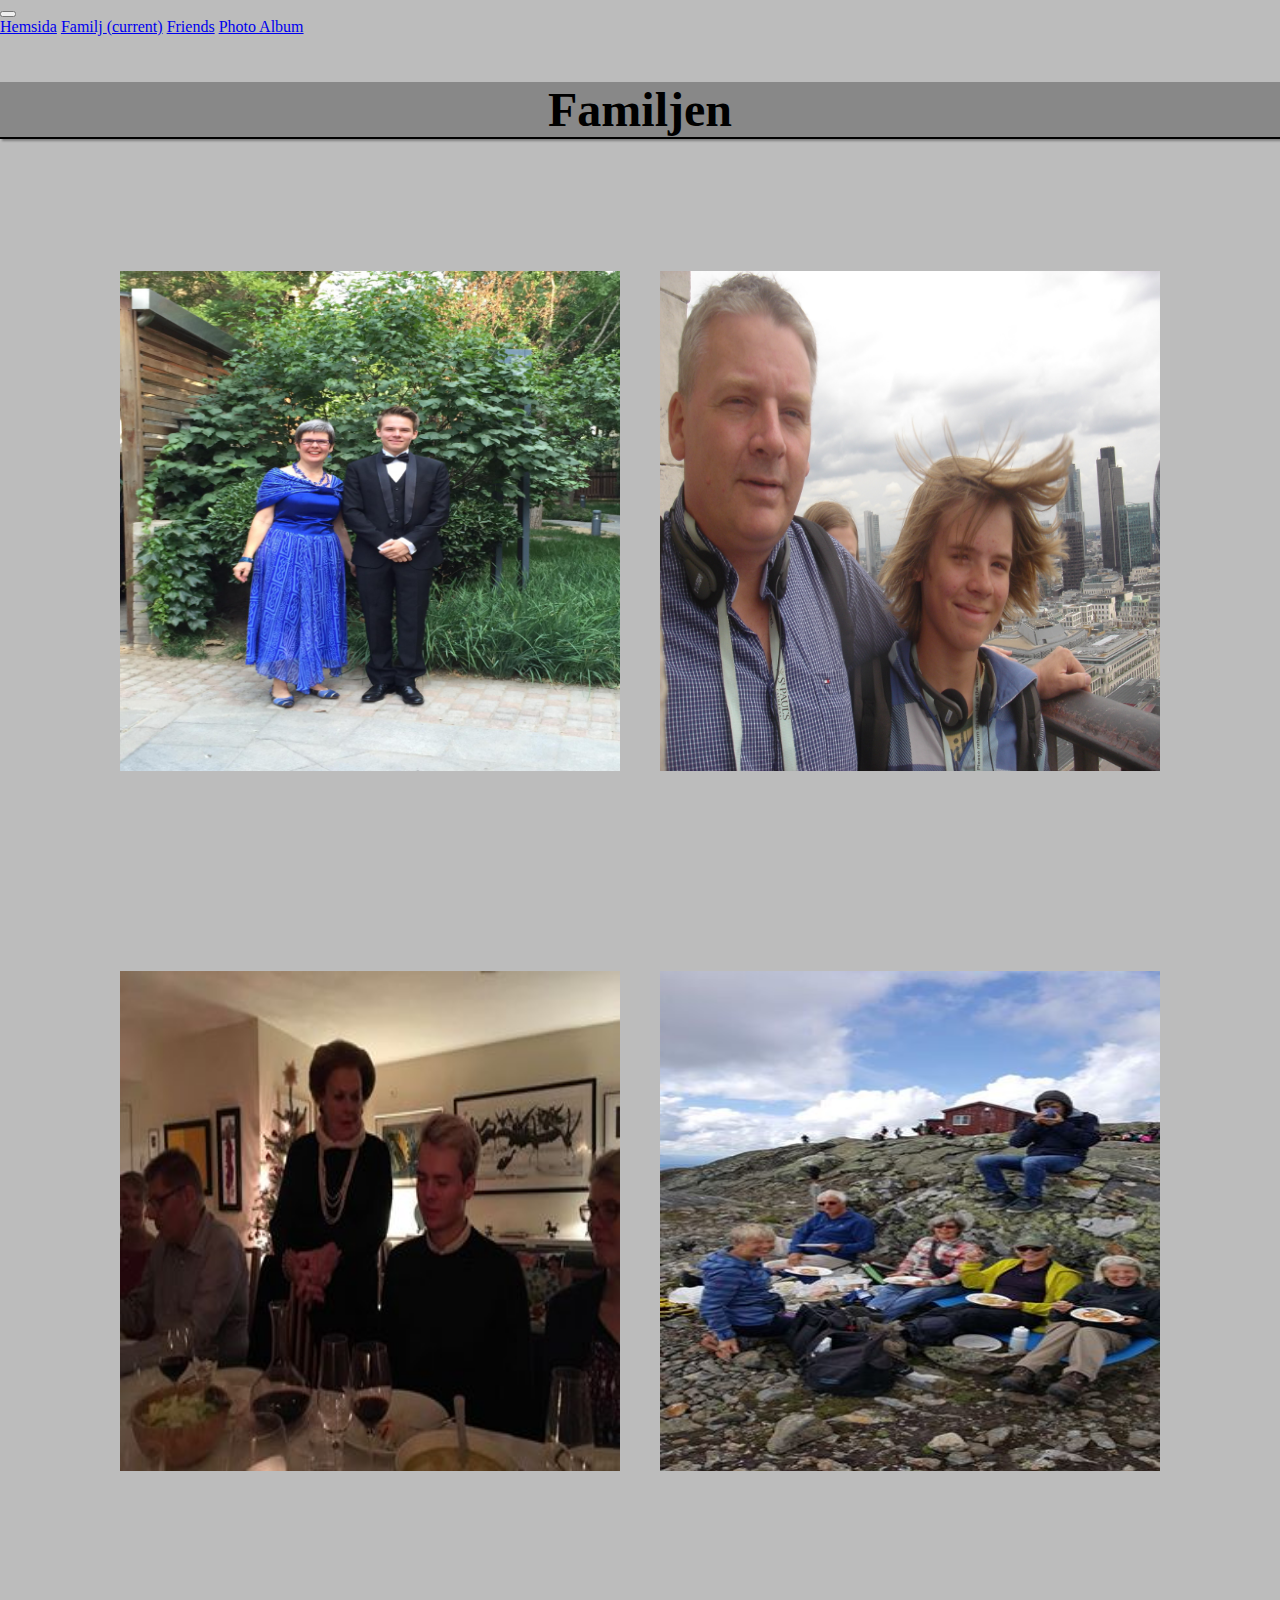
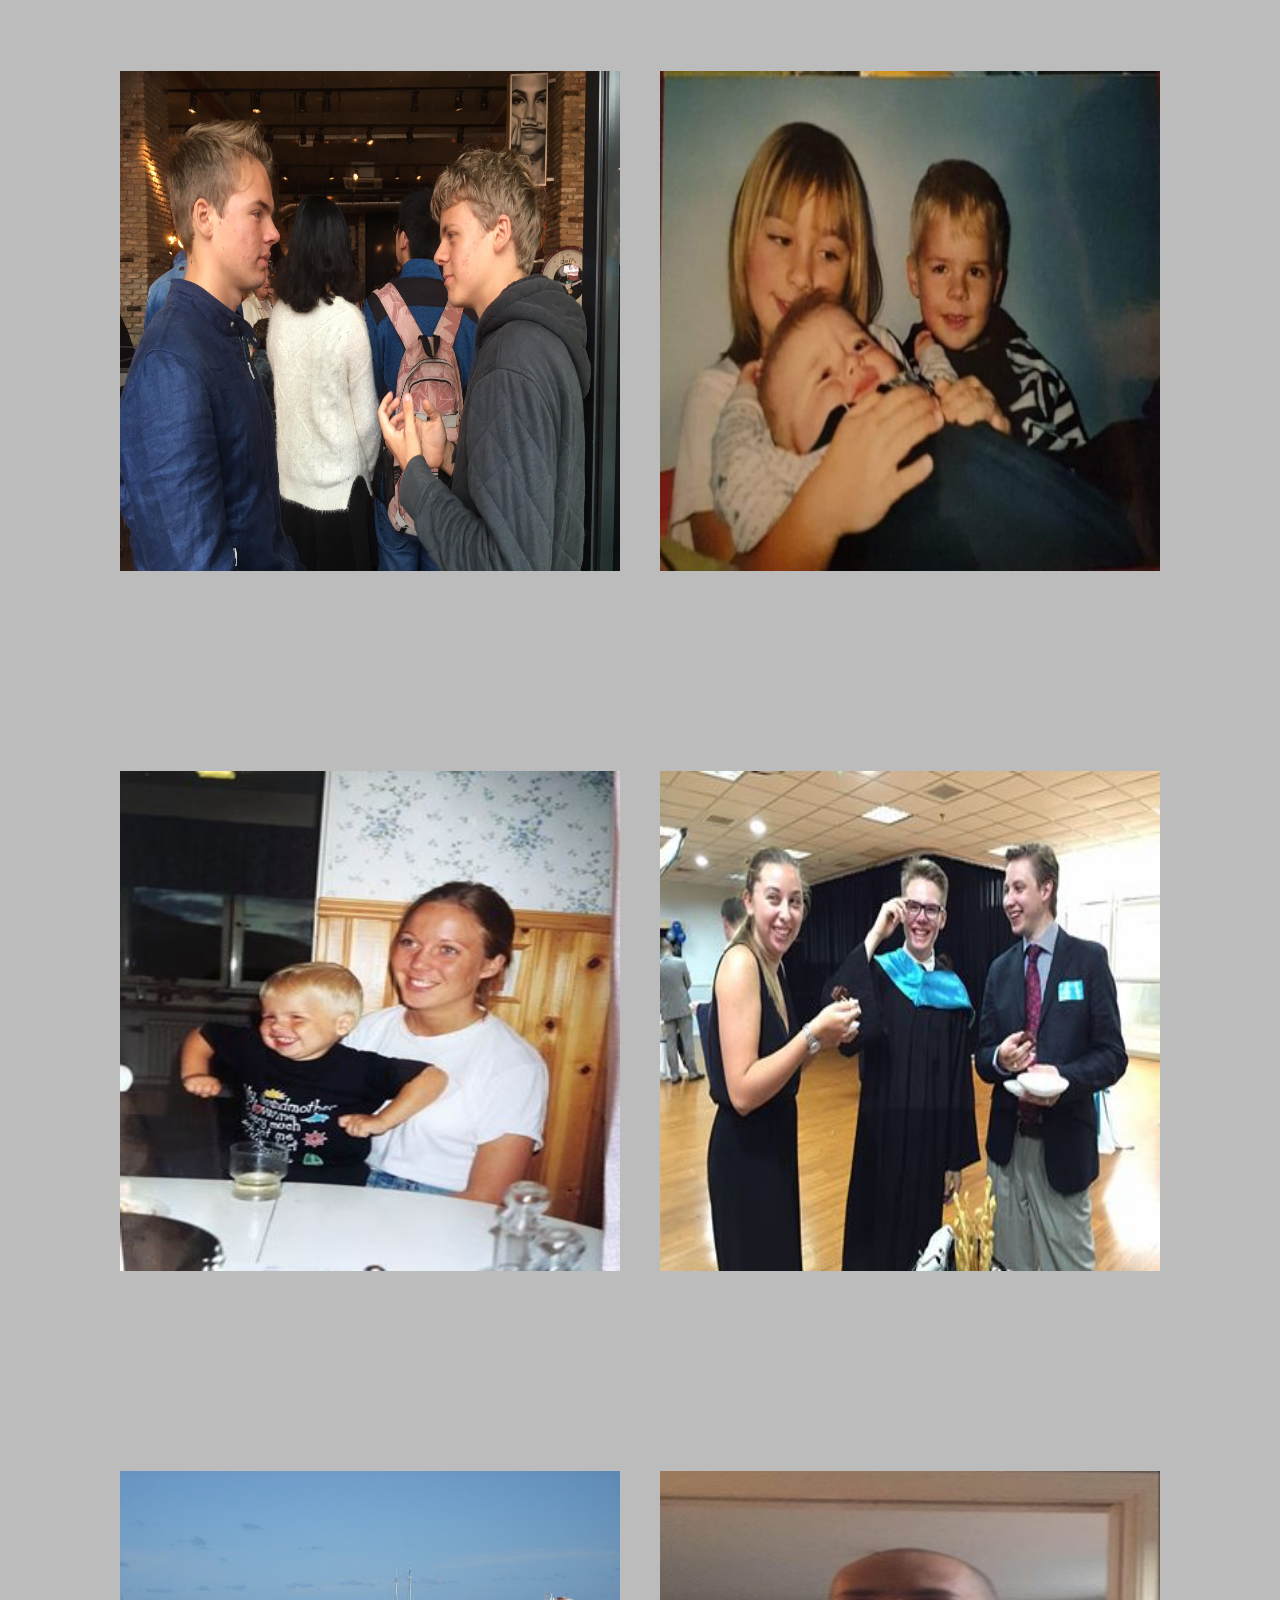
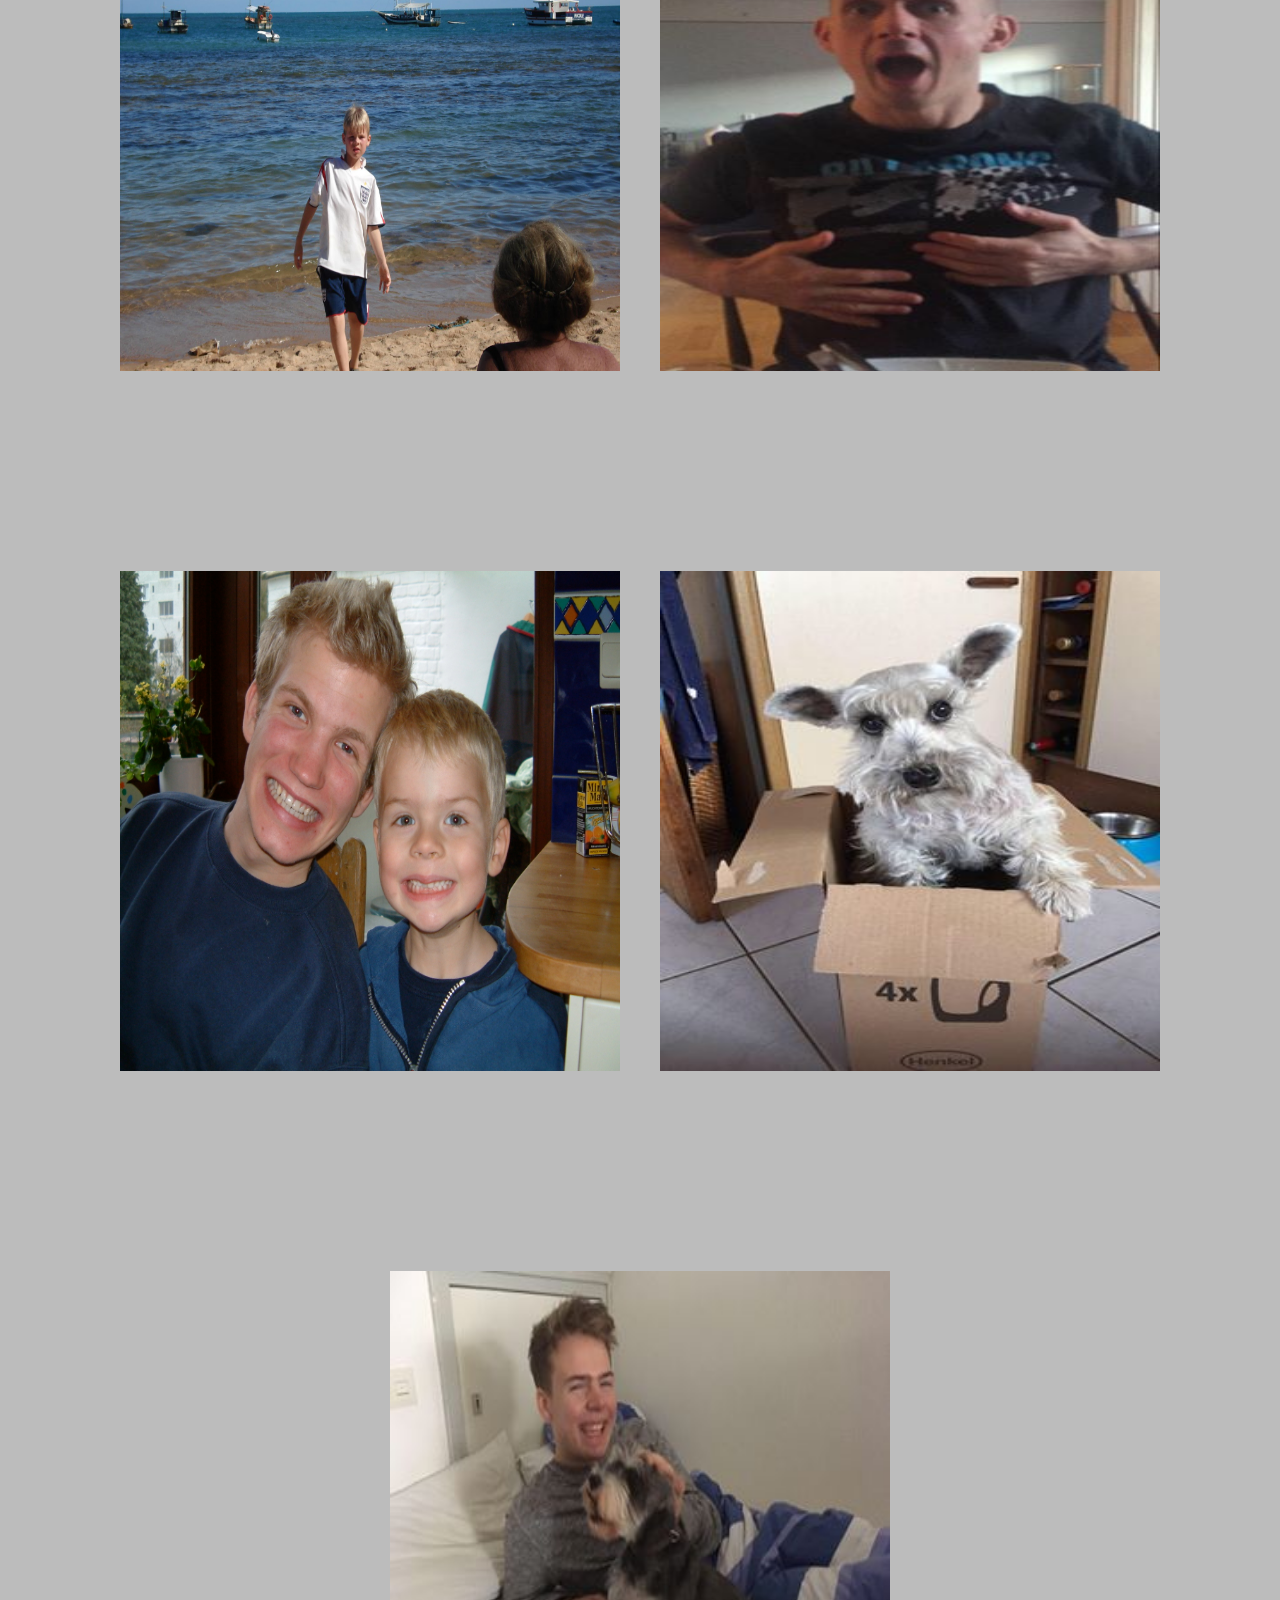
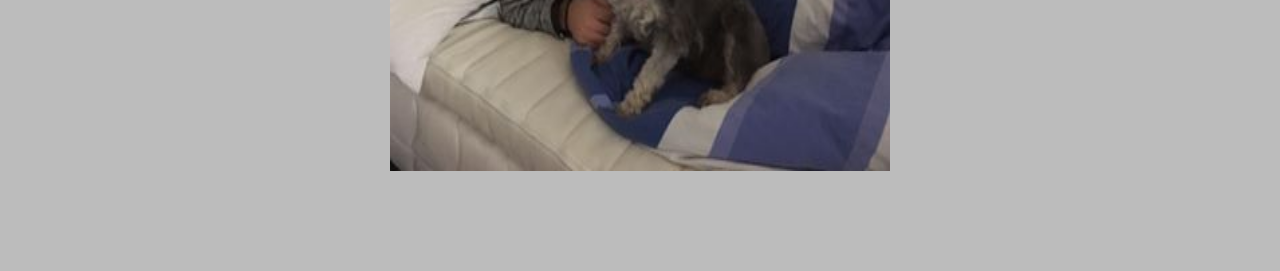
==== commit 89d37528: "Update" ====
--- a/familj.html
+++ b/familj.html
@@ -12,8 +12,8 @@
 	  </button>
 	  <div class="collapse navbar-collapse" id="navbarNavAltMarkup">
 	    <div class="navbar-nav">
-	      <a class="nav-item nav-link active" href="index.html">Hemsida <span class="sr-only">(current)</span></a>
-	      <a class="nav-item nav-link" href="familj.html">Familj</a>
+	      <a class="nav-item nav-link active" href="index.html">Hemsida</a>
+	      <a class="nav-item nav-link" href="familj.html">Familj <span class="sr-only">(current)</span></a>
 	      <a class="nav-item nav-link" href="vänner.html">Friends</a>
 	      <a class="nav-item nav-link" href="slideshow.html">Photo Album</a>	      
 	    </div>
@@ -25,13 +25,13 @@
 	<!--div id="carouselExampleFade" class="carousel-slide carousel-fade" data-ride="carousel">
 	  <div class="carousel-inner">
 	    <div class="carousel-item active">
-	      <img src="bilder/familj/104708693_746705972806077_9053096934775889879_n.jpg" class="d-block-w-100" alt="...">
+	      <img src="104708693_746705972806077_9053096934775889879_n.jpg" class="d-block-w-100" alt="...">
 	    </div>
 	    <div class="carousel-item">
-	      <img src="bilder/familj/104899040_568721337336752_4123871877970706824_n.jpg" class="d-block-w-100" alt="...">
+	      <img src="104899040_568721337336752_4123871877970706824_n.jpg" class="d-block-w-100" alt="...">
 	    </div>
 	    <div class="carousel-item">
-	      <img src="bilder/familj/105916104_254637929163831_4369549049445693790_n.jpg" class="d-block-w-100" alt="...">
+	      <img src="105916104_254637929163831_4369549049445693790_n.jpg" class="d-block-w-100" alt="...">
 	    </div>
 	  </div>
 	  <a class="carousel-control-prev" href="#carouselExampleFade" role="button" data-slide="prev">
@@ -55,11 +55,23 @@
 	    </div>
 	  </div>
 	</div>
+	<!-- Johans image -->
+	<div class="flip-box">
+	  <div class="flip-box-inner">
+	    <div class="flip-box-front">
+	      <img src="DSC00390.jpg" alt="Johans" style="width:500px;height:500px">
+	    </div>
+	    <div class="flip-box-back">
+	      <h2> Johan </h2>
+	      <p>Erik <br> Congratulatios to your degree!<br><br> The journey now start where you will stand on your own legs in the "New Normal World". Old paths are not as easy to access as earlier, while the new ones has to be found or created. <br><br> The new normal creates the opportunity for you to design your own path. Continue to keep your senses open and let the experience from Brussels, Beijing, Stockholm, and Eindhoven support you.<br><br> Design has in different forms been your interest since you were young. Congratulation to completing your first academic groundwork to support this dream of yours.<br><br> Good luck on the journey and most importantly<br> Congratulations to your degree! <br>  Pappa Johan </p>
+	    </div>
+	  </div>
+	</div>
 	<!-- Farmors image -->
 	<div class="flip-box">
 	  <div class="flip-box-inner">
 	    <div class="flip-box-front">
-	      <img src="104967529_281290082992205_5925855438826093198_n.jpg" alt="Mamma" style="width:500px;height:500px">
+	      <img src="104967529_281290082992205_5925855438826093198_n.jpg" alt="Farmor" style="width:500px;height:500px">
 	    </div>
 	    <div class="flip-box-back">
 	      <h2> Farmor </h2>
@@ -87,7 +99,7 @@
 	    </div>
 	    <div class="flip-box-back">
 	      <h2> Richard </h2>
-	      <p>Grattis Erik!</p>
+	      <p>Stort grattis Erik på avslutningen av din utbildning!<br> Ser fram emot vad du ska göra framöver mne jag vet att det kommer "säkert" lyckas. <br> Då får du hade det så bra framöver<br> Richard</p>
 	    </div>
 	  </div>
 	</div>
@@ -151,6 +163,18 @@
 	    </div>
 	  </div>
 	</div>
+	<!-- KNAS image -->
+	<div class="flip-box">
+	  <div class="flip-box-inner">
+	    <div class="flip-box-front">
+	      <img src="E o Kalle ler.jpg" alt="KNAS" style="width:500px;height:500px">
+	    </div>
+	    <div class="flip-box-back">
+	      <h2> Syskona Rogeman</h2>
+	      <p>Stort grattis Erik!<br> Önkar syskona Rogeman</p>
+	    </div>
+	  </div>
+	</div>
 	<!-- Maxis image -->
 	<div class="flip-box">
 	  <div class="flip-box-inner">
@@ -179,9 +203,9 @@
 
 
 <div>
-	<script src="https://code.jquery.com/jquery-3.5.1.slim.min.js" integrity="sha384-DfXdz2htPH0lsSSs5nCTpuj/zy4C+OGpamoFVy38MVBnE+IbbVYUew+OrCXaRkfj" crossorigin="anonymous"></script>
-	<script src="https://cdn.jsdelivr.net/npm/popper.js@1.16.0/dist/umd/popper.min.js" integrity="sha384-Q6E9RHvbIyZFJoft+2mJbHaEWldlvI9IOYy5n3zV9zzTtmI3UksdQRVvoxMfooAo" crossorigin="anonymous"></script>
-	<script src="https://stackpath.bootstrapcdn.com/bootstrap/4.5.0/js/bootstrap.min.js" integrity="sha384-OgVRvuATP1z7JjHLkuOU7Xw704+h835Lr+6QL9UvYjZE3Ipu6Tp75j7Bh/kR0JKI" crossorigin="anonymous"></script>
+	 <script src="https://code.jquery.com/jquery-3.5.1.slim.min.js" integrity="sha384-DfXdz2htPH0lsSSs5nCTpuj/zy4C+OGpamoFVy38MVBnE+IbbVYUew+OrCXaRkfj" crossorigin="anonymous"></script>
+    <script src="https://cdn.jsdelivr.net/npm/popper.js@1.16.1/dist/umd/popper.min.js" integrity="sha384-9/reFTGAW83EW2RDu2S0VKaIzap3H66lZH81PoYlFhbGU+6BZp6G7niu735Sk7lN" crossorigin="anonymous"></script>
+    <script src="https://stackpath.bootstrapcdn.com/bootstrap/4.5.2/js/bootstrap.min.js" integrity="sha384-B4gt1jrGC7Jh4AgTPSdUtOBvfO8shuf57BaghqFfPlYxofvL8/KUEfYiJOMMV+rV" crossorigin="anonymous"></script>
 </div>
 </body>
 </html>